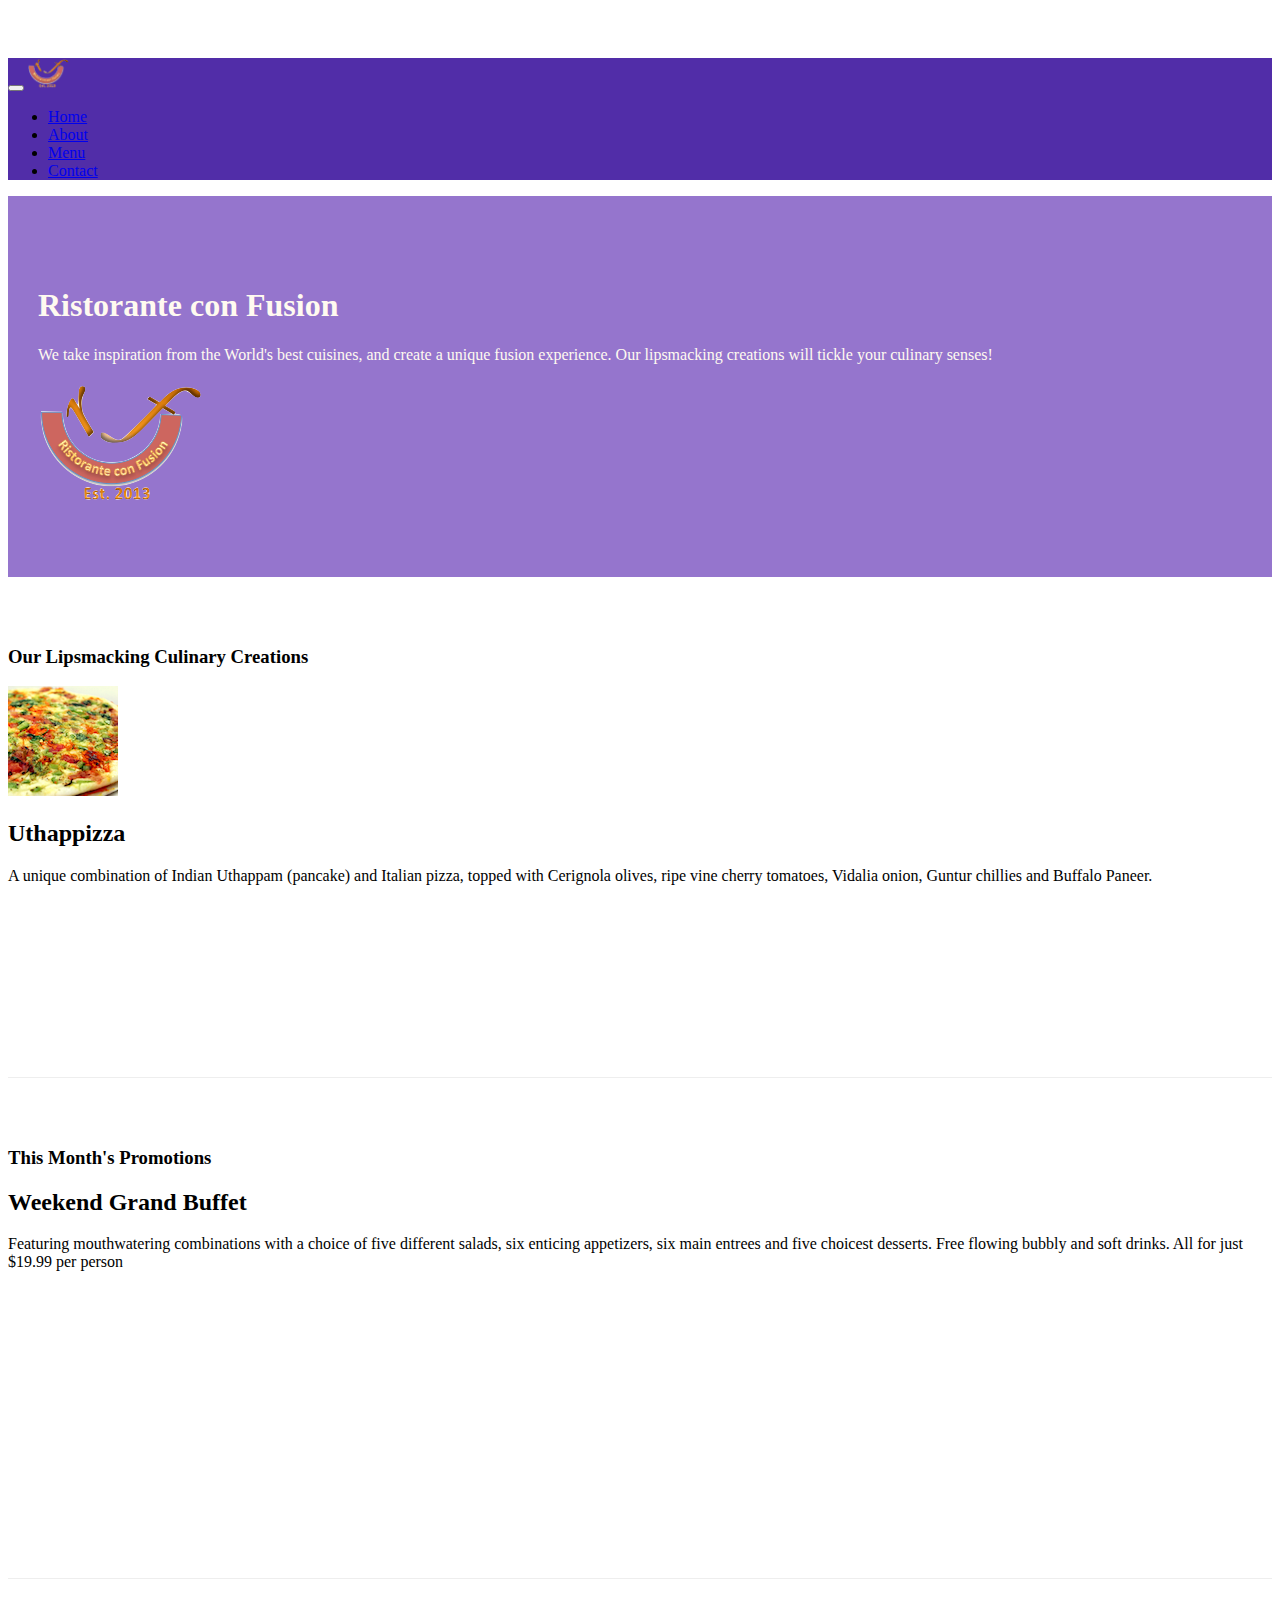
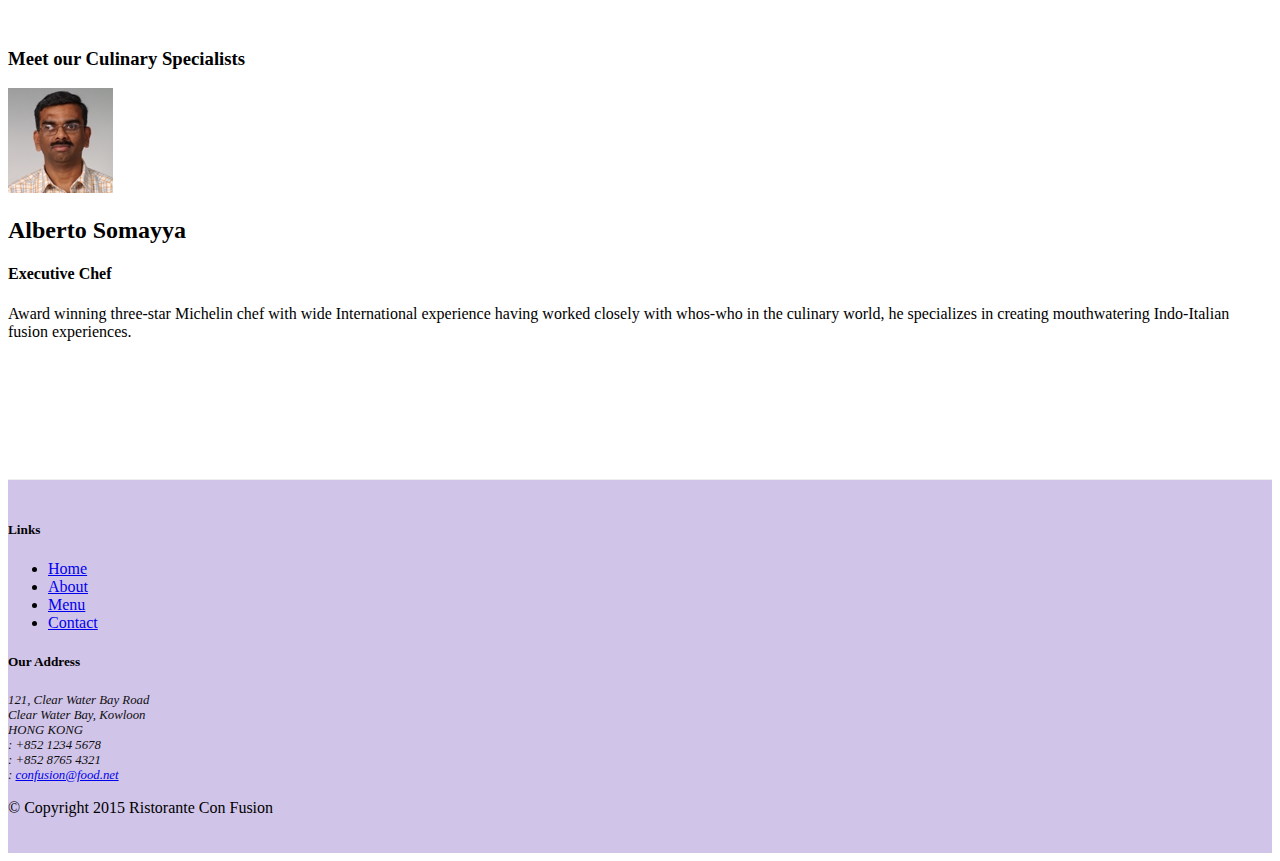
==== index.html @ 5f52dbd5 "Images & Media" ====
<!DOCTYPE html>
<html lang="en">

<head>
    <!-- Required meta tags always come first -->
    <meta charset="utf-8">
    <meta name="viewport" content="width=device-width, initial-scale=1, shrink-to-fit=no">
    <meta http-equiv="x-ua-compatible" content="ie=edge">

    <!-- Bootstrap CSS -->
    <link rel="stylesheet" href="node_modules/bootstrap/dist/css/bootstrap.min.css">
    <link rel="stylesheet" href="node_modules/font-awesome/css/font-awesome.min.css">
    <link rel="stylesheet" href="css/bootstrap-social.css">
    <link rel="stylesheet" href="css/styles.css">

    <title>Ristorante Con Fusion</title>
</head>

<body>

    <nav class="navbar navbar-inverse navbar-toggleable-sm fixed-top">
        <div class="container">
            <button class="navbar-toggler" type="button" data-toggle="collapse" data-target="#Navbar">
                <span class="navbar-toggler-icon"></span>
            </button>
            <a class="navbar-brand" href="#"><img src="img/logo.png" height="30" width="41"></a>
            <div class="collapse navbar-collapse" id="Navbar">
                <ul class="navbar-nav">
                    <li class="nav-item active"><a class="nav-link" href="#"><span class="fa fa-home fa-lg"></span> Home</a></li>
                    <li class="nav-item"><a class="nav-link" href="./aboutus.html"><span class="fa fa-info fa-lg"></span> About</a></li>
                    <li class="nav-item"><a class="nav-link" href="#"><span class="fa fa-list fa-lg"></span> Menu</a></li>
                    <li class="nav-item"><a class="nav-link" href="./contactus.html"><span class="fa fa-address-card fa-lg"></span> Contact</a></li>
                </ul>
            </div>
        </div>
    </nav>

    <header class="jumbotron">
        <div class="container">
            <div class="row row-header">
                <div class="col-12 col-sm-8">
                    <h1>Ristorante con Fusion</h1>
                    <p>We take inspiration from the World's best cuisines, and create a unique fusion experience. Our lipsmacking creations will tickle your culinary senses!</p>
                </div>
                <div class="col col-sm align-self-center">
                    <img src="img/logo.png" class="img-fluid">
                </div>
            </div>
        </div>
    </header>

    <div class="container">
        <div class="row row-content align-items-center">
            <div class="col-sm-4 col-md-3 flex-last">
                <h3>Our Lipsmacking Culinary Creations</h3>
            </div>
            <div class="col-sm col-md flex-first">
                <div class="media">
                    <img class="d-flex mr-3 img-thumbnail align-self-center" src="img/uthappizza.png" alt="uthappizza">
                    <div class="media-body">
                        <h2 class="mt-0">Uthappizza</h2>
                        <p class="hidden-sm-down">A unique combination of Indian Uthappam (pancake) and Italian pizza, topped with Cerignola olives, ripe vine cherry tomatoes, Vidalia onion, Guntur chillies and Buffalo Paneer.</p>
                    </div>
                </div>
            </div>
        </div>


        <div class="row row-content align-items-center">
            <div class="col-sm-4 col-md-3">
                <h3>This Month's Promotions</h3>
            </div>
            <div class="col-sm col-md">
                <h2>Weekend Grand Buffet</h2>
                <p class="hidden-sm-down">Featuring mouthwatering combinations with a choice of five different salads, six enticing appetizers, six main entrees and five choicest desserts. Free flowing bubbly and soft drinks. All for just $19.99 per person </p>
            </div>
        </div>

        <div class="row row-content align-items-center">
            <div class="col-sm-4 col-md-3 flex-lastn">
                <h3>Meet our Culinary Specialists</h3>
            </div>
            <div class="col-sm col-md flex-first">
                <div class="media">
                    <img class="d-flex mr-3 img-thumbnail aligh-self-center" src="img/alberto.png" alt="Alberto Somayya">
                    <div class="media-body">
                        <h2>Alberto Somayya</h2>
                        <h4>Executive Chef</h4>
                        <p class="hidden-sm-down">Award winning three-star Michelin chef with wide International experience having worked closely with whos-who in the culinary world, he specializes in creating mouthwatering Indo-Italian fusion experiences. </p>
                    </div>
                </div>
            </div>
        </div>
    </div>

    <footer class="footer">
        <div class="content">
            <div class="row">             
                <div class="col-5 offset-1 col-sm-2">
                    <h5>Links</h5>
                    <ul class="list-unstyled">
                        <li><a href="#">Home</a></li>
                        <li><a href="./about.html">About</a></li>
                        <li><a href="#">Menu</a></li>
                        <li><a href="./contactus.html">Contact</a></li>
                    </ul>
                </div>
                <div class="col-6 col-sm-5">
                    <h5>Our Address</h5>
                    <address>
		              121, Clear Water Bay Road<br>
		              Clear Water Bay, Kowloon<br>
		              HONG KONG<br>
		              <i class="fa fa-phone fa-lg"></i>: +852 1234 5678<br>
		              <i class="fa fa-fax fa-lg"></i>: +852 8765 4321<br>
		              <i class="fa fa-envelope fa-lg"></i>: <a href="mailto:confusion@food.net">confusion@food.net</a>
		           </address>
                </div>
                <div class="col col-sm-4">
                    <div style="text-align: center">
                        <a class="btn btn-social-icon btn-google-plus" href="http://google.com/+"><i class="fa fa-google-plus"></i></a>
                        <a class="btn btn-social-icon btn-facebook" href="http://www.facebook.com/profile.php?id="><i class="fa fa-facebook"></i></a>
                        <a class="btn btn-social-icon btn-linkedin" href="http://www.linkedin.com/in/"><i class="fa fa-linkedin"></i></a>
                        <a class="btn btn-social-icon btn-twitter" href="http://twitter.com/"><i class="fa fa-twitter"></i></a>
                        <a class="btn btn-social-icon btn-youtube" href="http://youtube.com/"><i class="fa fa-youtube"></i></a>
                        <a class="btn btn-social-icon" href="mailto:"><i class="fa fa-envelope-o"></i></a>
                    </div>
                </div>
           </div>
           <div class="row justify-content-center">             
                <div class="col-auto">
                    <p>© Copyright 2015 Ristorante Con Fusion</p>
                </div>
           </div>
        </div>
    </footer>
    <!-- jQuery first, then Tether, then Bootstrap JS. -->
    <script src="node_modules/jquery/dist/jquery.min.js"></script>
    <script src="node_modules/tether/dist/js/tether.min.js"></script>
    <script src="node_modules/bootstrap/dist/js/bootstrap.min.js"></script>

</body>

</html>
---- css/styles.css ----
.row-header {
    margin:0px auto;
    padding:0px;
}

.row-content{
    margin:0px auto;
    padding:50px 0px 50px 0px;
    border-bottom:1px ridge;
    min-height: 400px;
}

.footer{
    background-color: #D1C4E9;
    margin: 0px auto;
    padding: 20px 0px 20px 0px;
}

.jumbotron{
    padding: 70px 30px 70px 30px;
    margin: 0px auto;
    background-color: #9575CD;
    color: floralwhite;
}

address{
    font-size: 80%;
    margin: 0px;
    color: #0f0f0f;
}

body{
    padding: 50px 0px 0px 0px;
    z-index: 0;
}

.navbar-inverse{
    background-color: #512DA8;
}
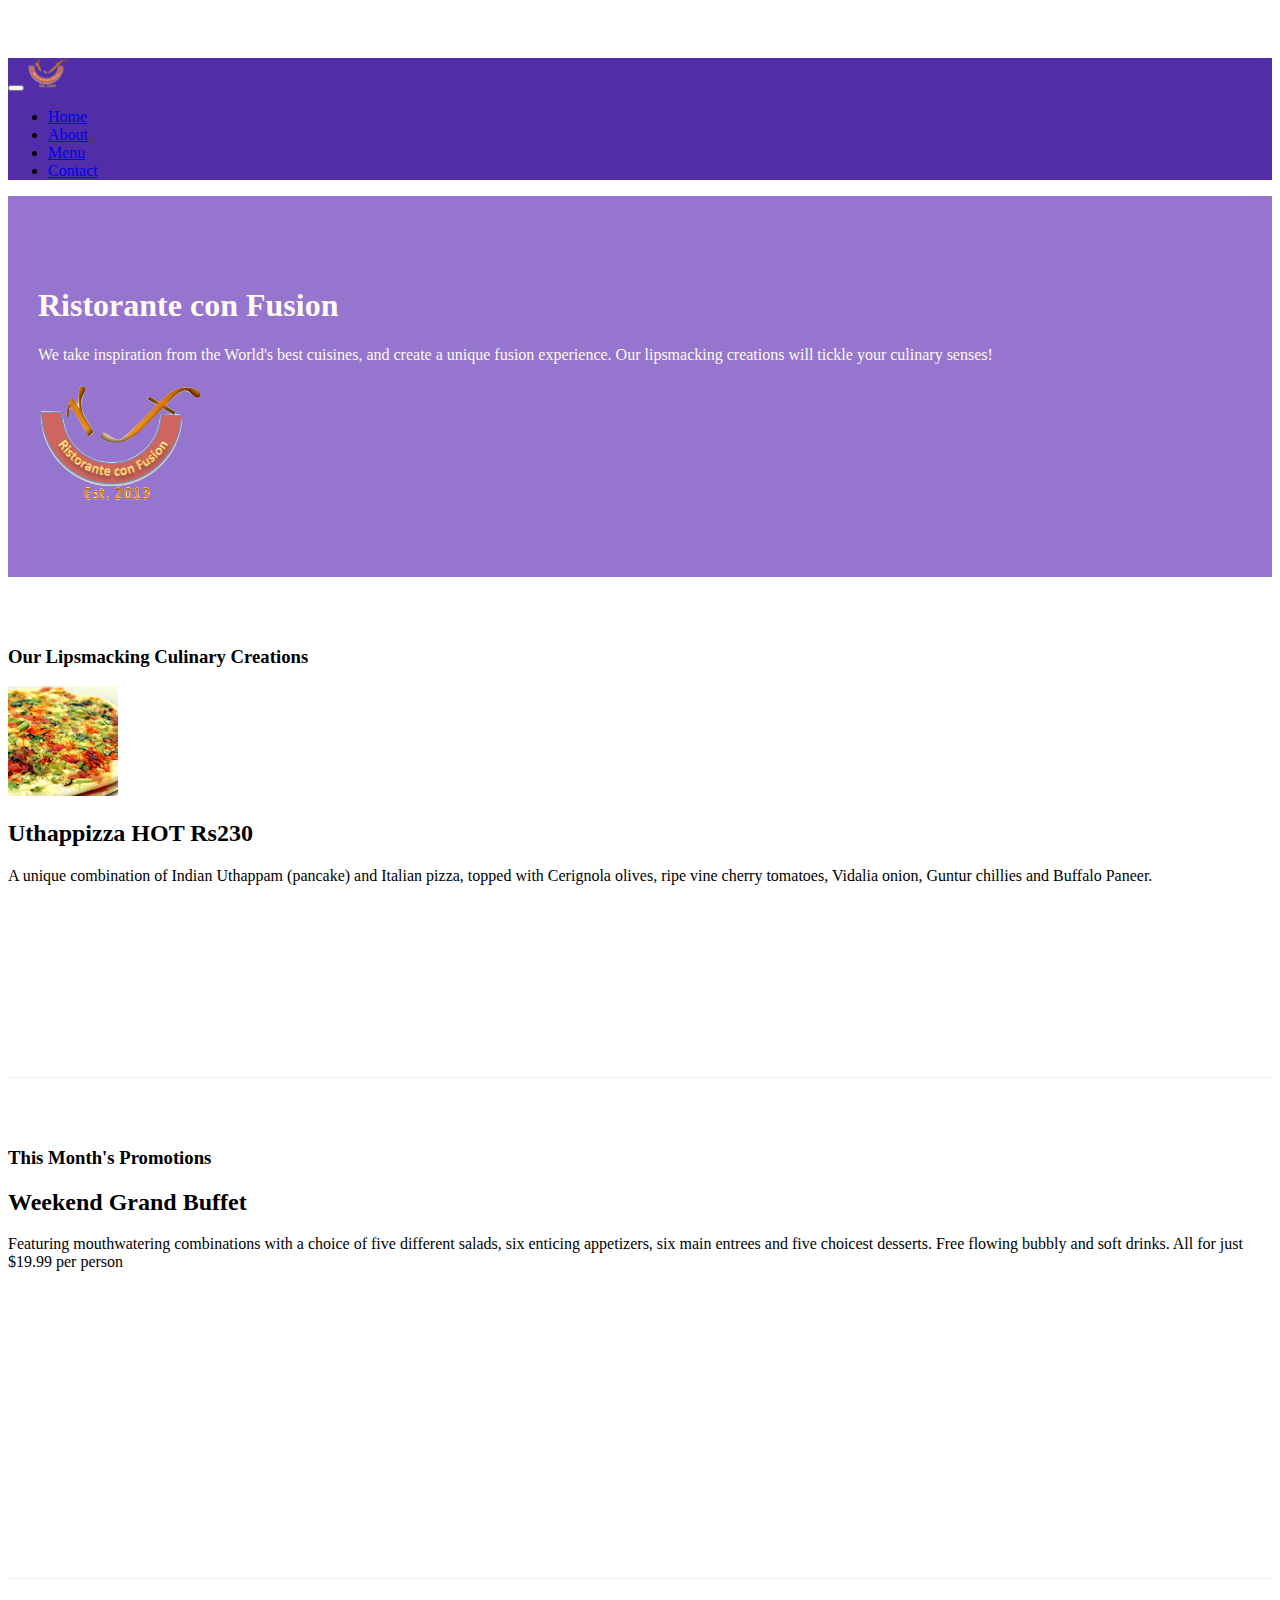
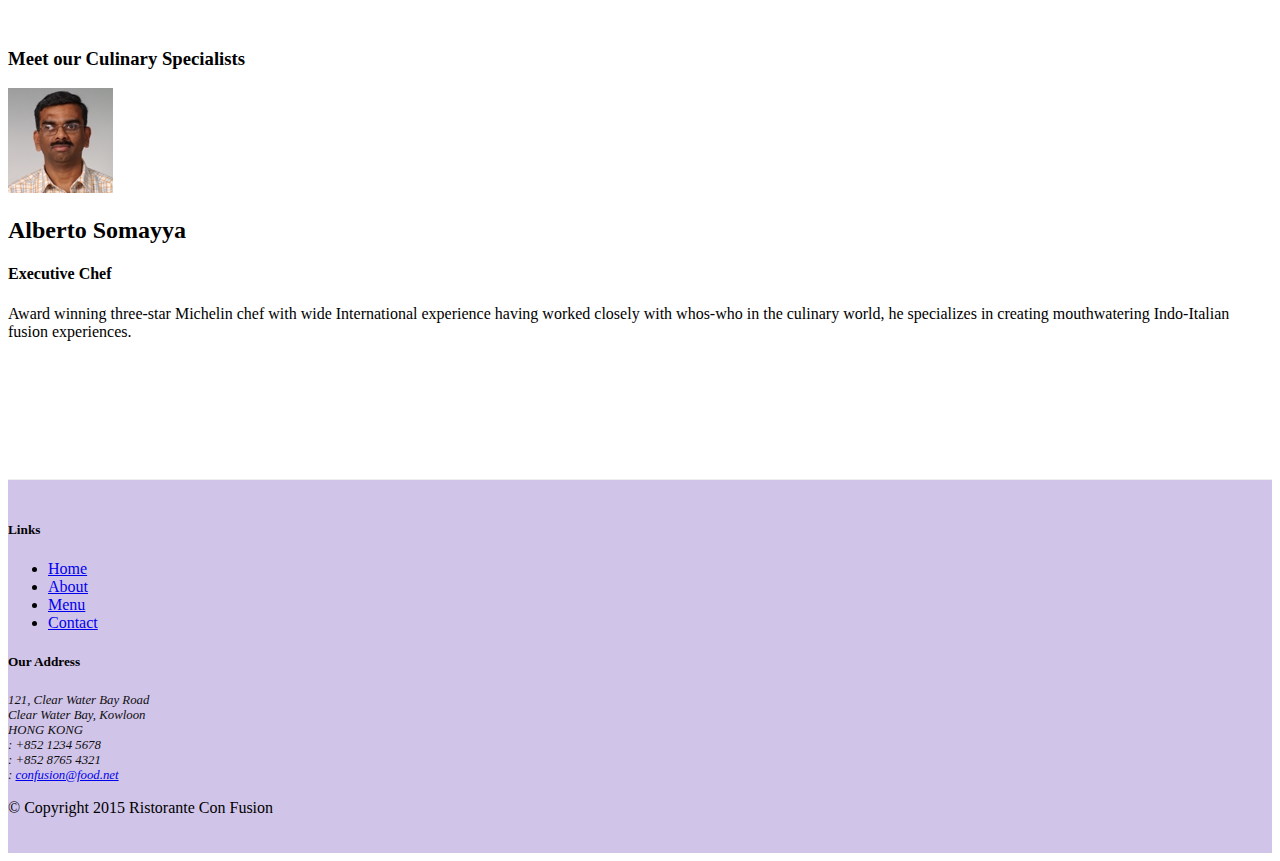
==== commit 53d5201a: "Users" ====
--- a/index.html
+++ b/index.html
@@ -58,7 +58,7 @@
                 <div class="media">
                     <img class="d-flex mr-3 img-thumbnail align-self-center" src="img/uthappizza.png" alt="uthappizza">
                     <div class="media-body">
-                        <h2 class="mt-0">Uthappizza</h2>
+                        <h2 class="mt-0">Uthappizza <span class="badge badge-danger">HOT</span> <span class="badge badge-pill badge-default">Rs230</span></h2>
                         <p class="hidden-sm-down">A unique combination of Indian Uthappam (pancake) and Italian pizza, topped with Cerignola olives, ripe vine cherry tomatoes, Vidalia onion, Guntur chillies and Buffalo Paneer.</p>
                     </div>
                 </div>
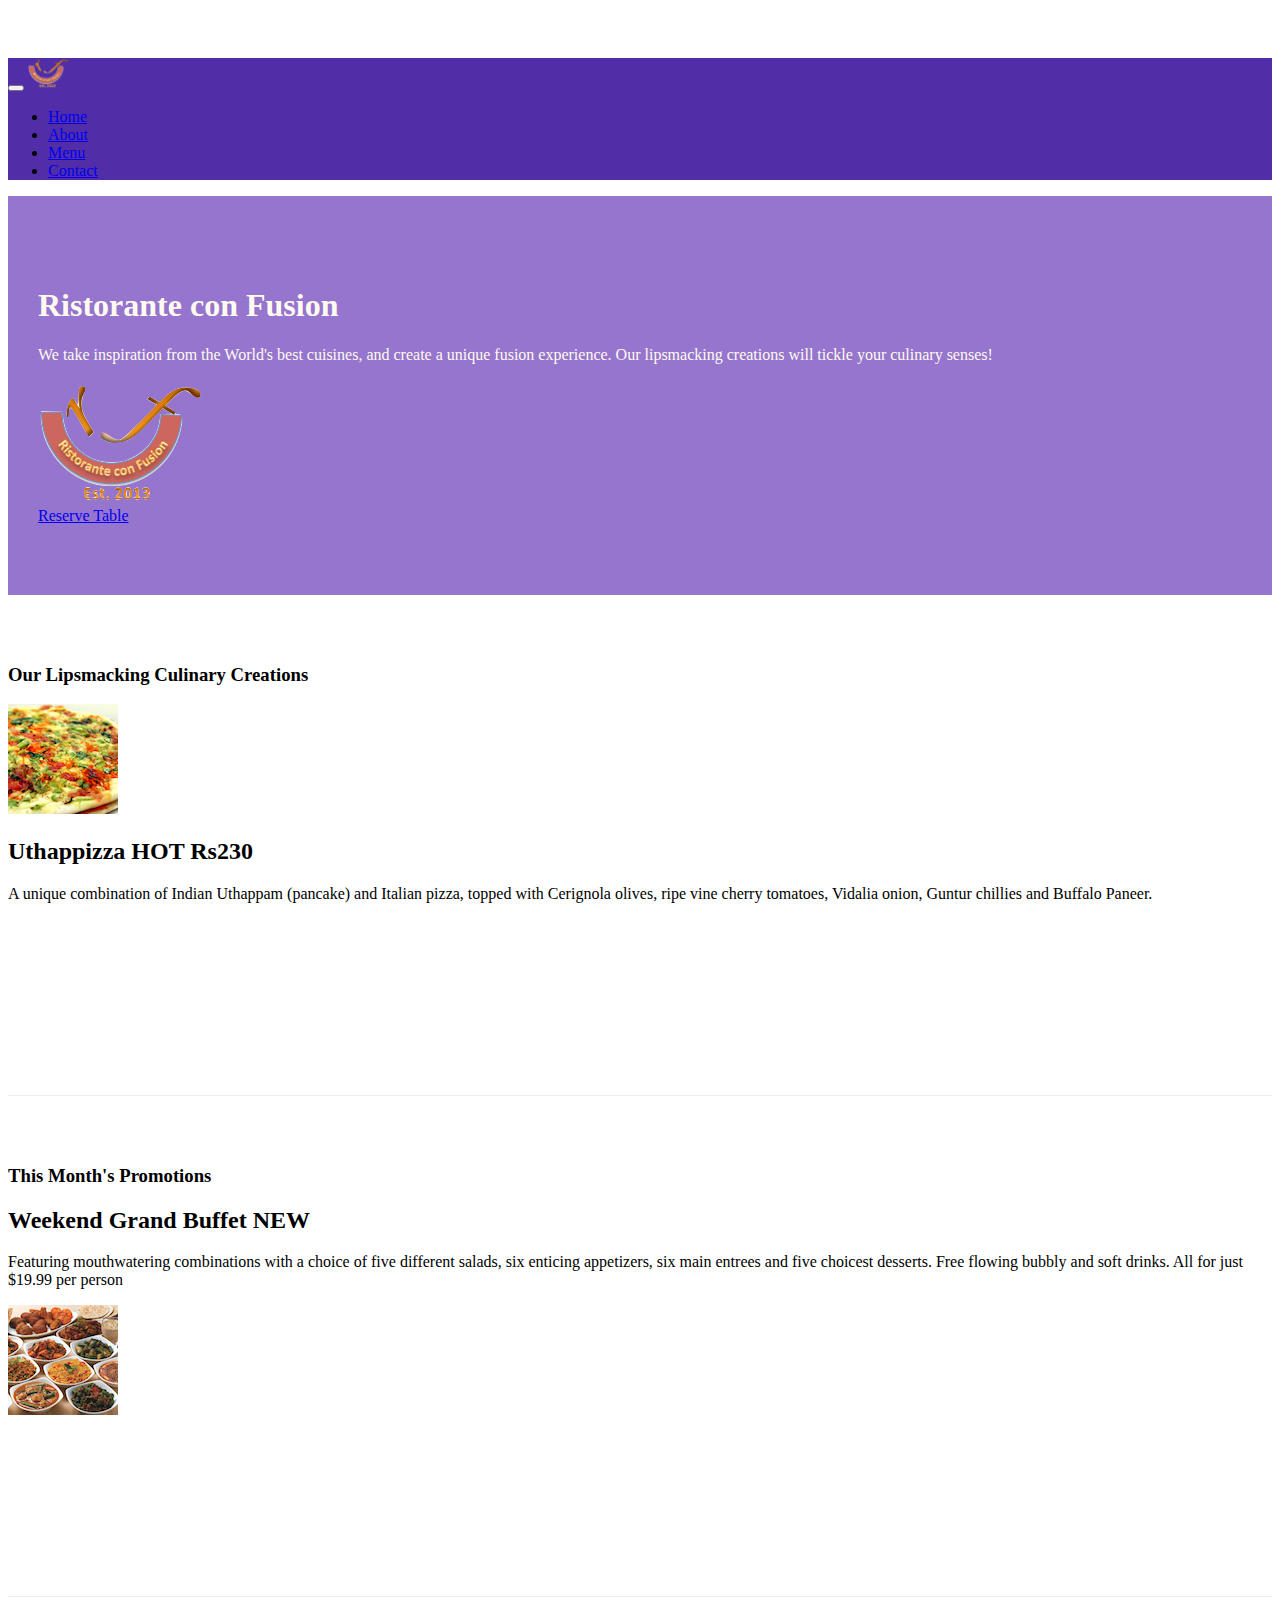
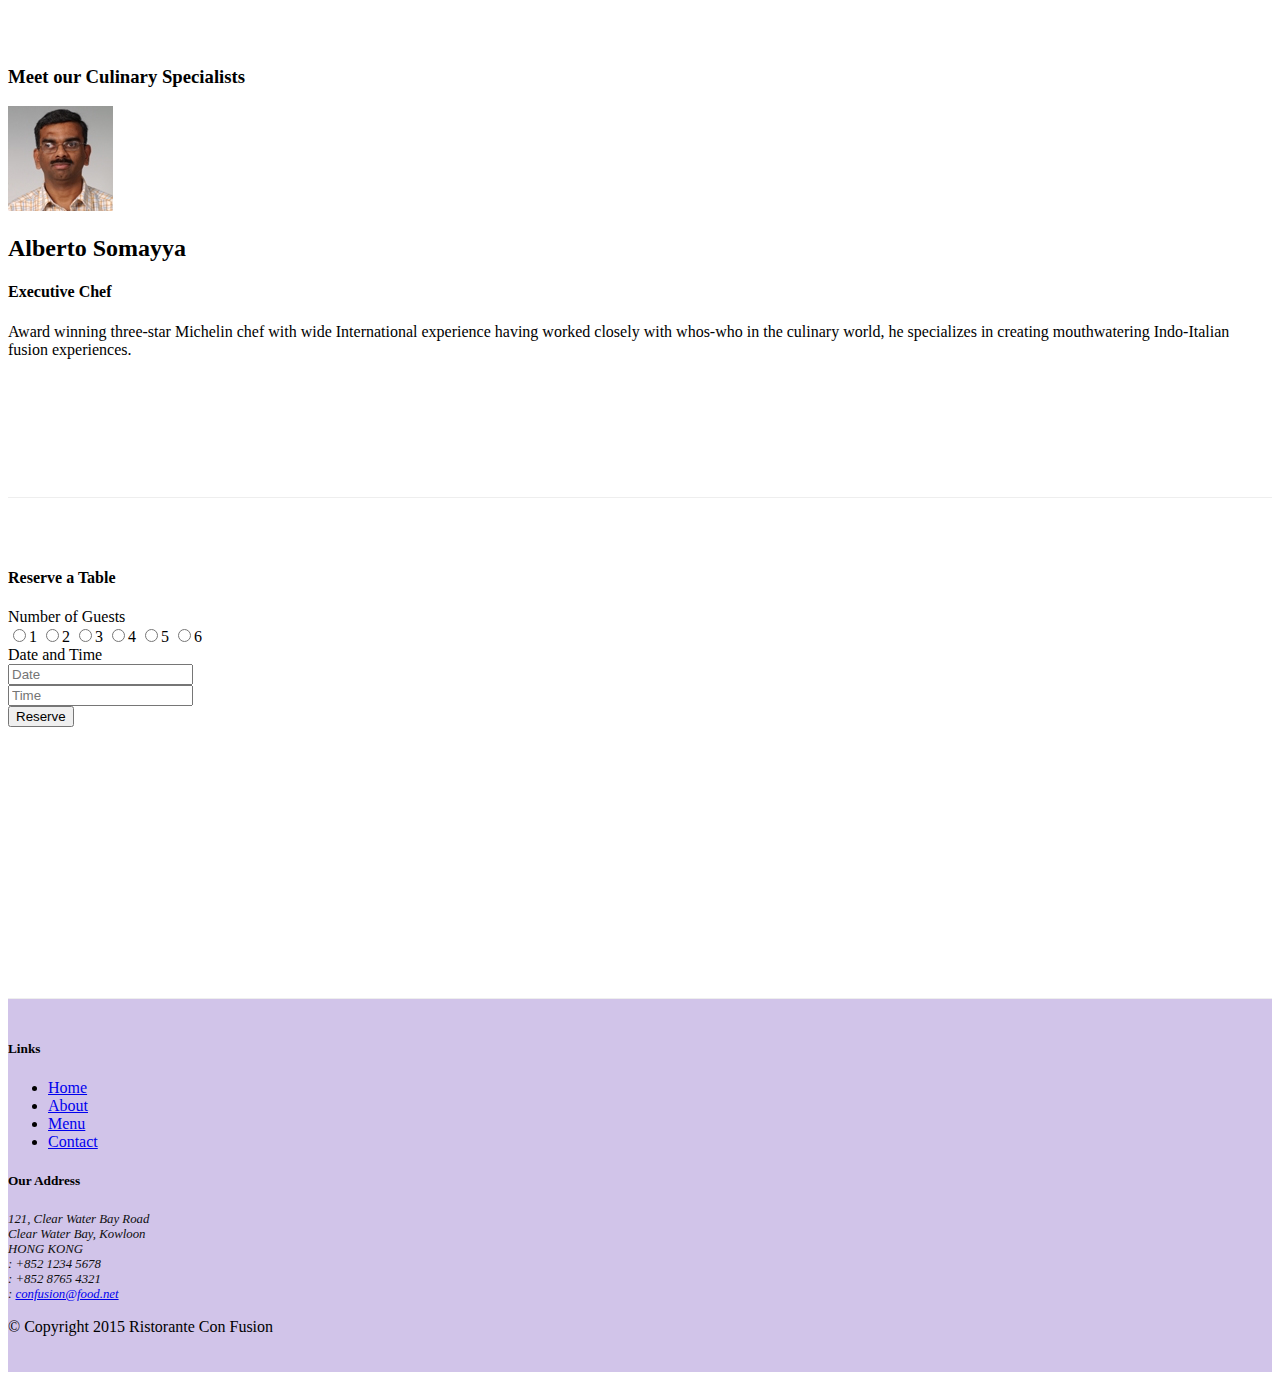
==== commit 5b2c2e2b: "Assignment-2" ====
--- a/index.html
+++ b/index.html
@@ -38,12 +38,15 @@
     <header class="jumbotron">
         <div class="container">
             <div class="row row-header">
-                <div class="col-12 col-sm-8">
+                <div class="col-12 col-sm-6">
                     <h1>Ristorante con Fusion</h1>
                     <p>We take inspiration from the World's best cuisines, and create a unique fusion experience. Our lipsmacking creations will tickle your culinary senses!</p>
                 </div>
                 <div class="col col-sm align-self-center">
                     <img src="img/logo.png" class="img-fluid">
+                </div>
+                <div class="col col-sm-3 align-self-center">
+                    <a href="#reserveTable" class="btn btn-warning btn-block" type="button">Reserve Table</a>
                 </div>
             </div>
         </div>
@@ -70,9 +73,14 @@
             <div class="col-sm-4 col-md-3">
                 <h3>This Month's Promotions</h3>
             </div>
-            <div class="col-sm col-md">
-                <h2>Weekend Grand Buffet</h2>
-                <p class="hidden-sm-down">Featuring mouthwatering combinations with a choice of five different salads, six enticing appetizers, six main entrees and five choicest desserts. Free flowing bubbly and soft drinks. All for just $19.99 per person </p>
+            <div class="col-sm col-md flex-last">
+                <div class="media">
+                    <div class="media-body">
+                        <h2 class="mt-0">Weekend Grand Buffet <span class="badge badge-danger">NEW</h2>
+                        <p class="hidden-sm-down">Featuring mouthwatering combinations with a choice of five different salads, six enticing appetizers, six main entrees and five choicest desserts. Free flowing bubbly and soft drinks. All for just $19.99 per person </p>
+                    </div>
+                    <img class="d-flex mr-3 img-thumbnail align-self-center" src="img/buffet.png" alt="buffet">
+                </div>
             </div>
         </div>
 
@@ -82,11 +90,60 @@
             </div>
             <div class="col-sm col-md flex-first">
                 <div class="media">
-                    <img class="d-flex mr-3 img-thumbnail aligh-self-center" src="img/alberto.png" alt="Alberto Somayya">
+                    <img class="d-flex mr-3 img-thumbnail align-self-center" src="img/alberto.png" alt="Alberto Somayya">
                     <div class="media-body">
                         <h2>Alberto Somayya</h2>
                         <h4>Executive Chef</h4>
                         <p class="hidden-sm-down">Award winning three-star Michelin chef with wide International experience having worked closely with whos-who in the culinary world, he specializes in creating mouthwatering Indo-Italian fusion experiences. </p>
+                    </div>
+                </div>
+            </div>
+        </div>
+
+        <div class="row row-content" id="reserveTable">
+            <div class="col col-sm-8 offset-2">
+                <div class="card">
+                    <h4 class="card-header bg-warning text-white">Reserve a Table</h4>
+                    <div class="card-block">
+                        <dl class="row">
+                        <div class="container">
+                            <form>
+                                <div class="form-group row">
+                                    <label for="members" class="col-sm-2 col-form-label">Number of Guests</label>
+                                    <div class="col-5">
+                                        <label class="radio-inline"><input type="radio" id="members" name="members">1</label>
+                                        <label class="radio-inline"><input type="radio" id="members" name="members">2</label>
+                                        <label class="radio-inline"><input type="radio" id="members" name="members">3</label>
+                                        <label class="radio-inline"><input type="radio" id="members" name="members">4</label>
+                                        <label class="radio-inline"><input type="radio" id="members" name="members">5</label>
+                                        <label class="radio-inline"><input type="radio" id="members" name="members">6</label>
+                                    </div>
+                                </div>
+
+                                <div class="form-group row">
+                                    <label for="DateTime" class="col-sm-2 col-form-label">Date and Time</label>
+                                    <div class="form-group row">
+                                    <div class="input-group col-sm-4">
+                                        <span class="input-group-addon"><i class="fa fa-calendar fa-fw"></i></span>
+                                        <input class="form-control" type="text" id="date" name="date" placeholder="Date">
+                                    </div>
+
+                                    <div class="input-group col-sm-4">
+                                        <span class="input-group-addon"><i class="fa fa-clock-o fa-fw"></i></span>
+                                        <input class="form-control" type="text" id="time" name="time" placeholder="Time">
+                                    </div> 
+                                    </div>
+                                </div>
+                                
+                                <div class="form-group row">
+                                    <div class="offset-md-2 col-md-10">
+                                        <button type="submit" class="btn btn-primary">Reserve</button>
+                                    </div>
+                                </div>
+
+                            </form>
+                        </div>
+                        </dl>
                     </div>
                 </div>
             </div>
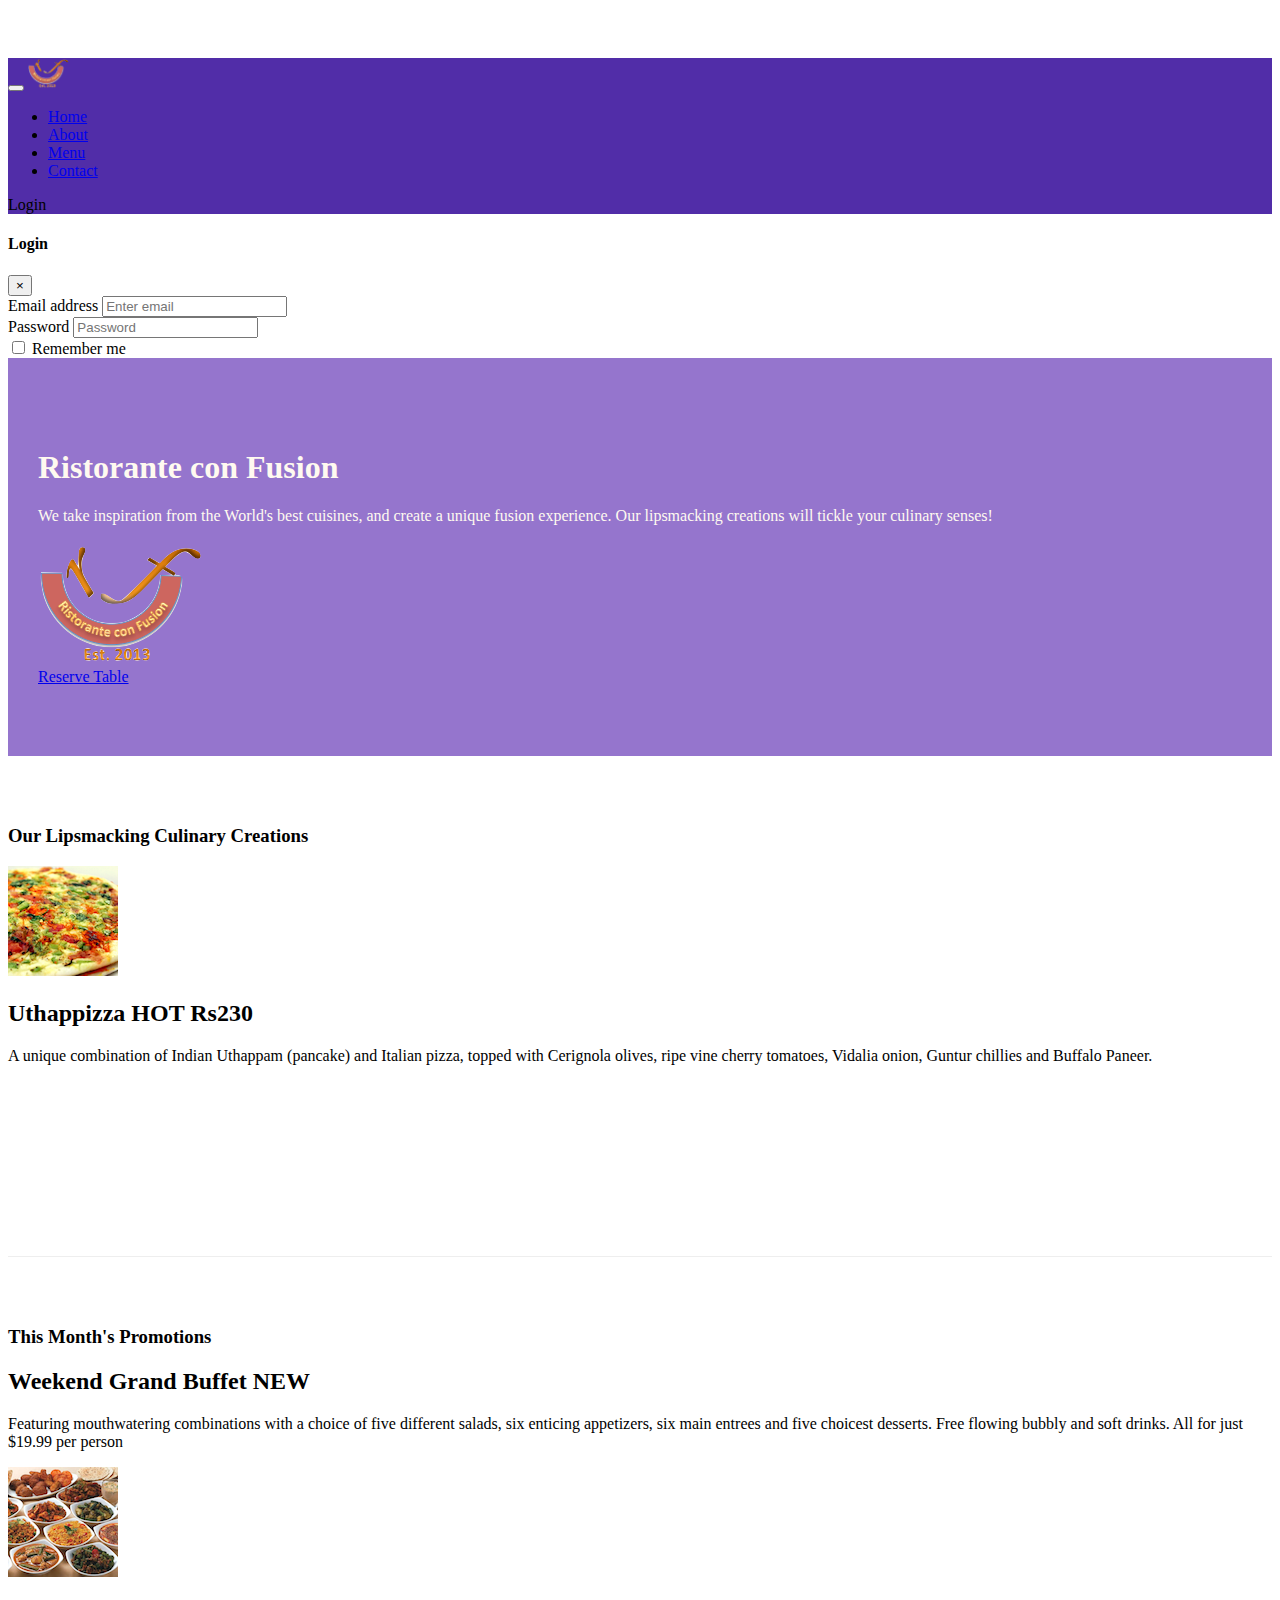
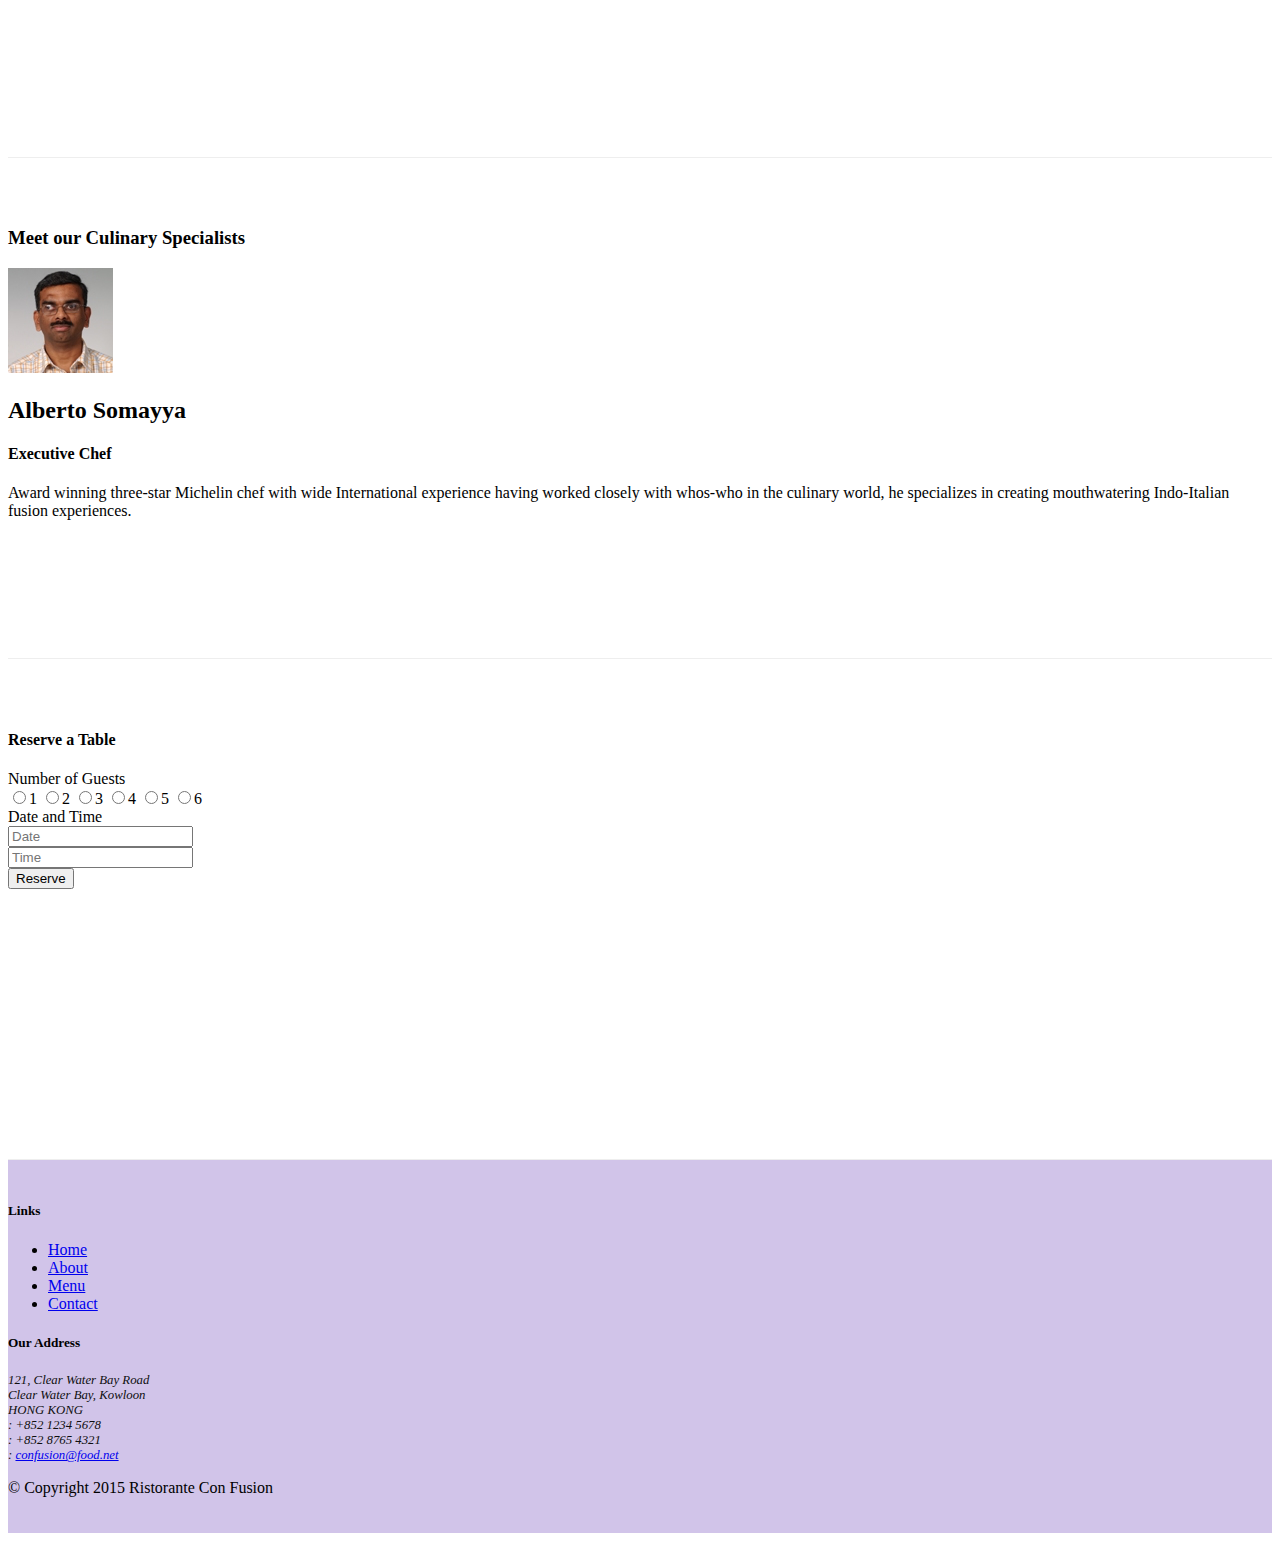
==== commit ddf69b5a: "tooltips and modals" ====
--- a/index.html
+++ b/index.html
@@ -25,15 +25,52 @@
             </button>
             <a class="navbar-brand" href="#"><img src="img/logo.png" height="30" width="41"></a>
             <div class="collapse navbar-collapse" id="Navbar">
-                <ul class="navbar-nav">
+                <ul class="navbar-nav mr-auto">
                     <li class="nav-item active"><a class="nav-link" href="#"><span class="fa fa-home fa-lg"></span> Home</a></li>
                     <li class="nav-item"><a class="nav-link" href="./aboutus.html"><span class="fa fa-info fa-lg"></span> About</a></li>
                     <li class="nav-item"><a class="nav-link" href="#"><span class="fa fa-list fa-lg"></span> Menu</a></li>
                     <li class="nav-item"><a class="nav-link" href="./contactus.html"><span class="fa fa-address-card fa-lg"></span> Contact</a></li>
                 </ul>
+                <span class="navbar-text">
+                    <a data-toggle="modal" data-target="#loginModal">
+                        <span class="fa fa-sign-in"></span> Login
+                    </a>
+                </span>
             </div>
         </div>
     </nav>
+
+    <div id="loginModal" class="modal fade" role="dialog">
+        <div class="modal=dialog" role="content">
+            <div class="modal-content">
+                <div class="modal-header">
+                    <h4 class="modal-title">Login</h4>
+                    <button type="button" class="close" data-dismiss="modal">&times;</button>
+                </div>
+                <div class="modal-body">
+                    <form class="form-inline">
+                    <div class="form-group">
+                        <label class="sr-only" for="exampleInputEmail3">Email address</label>
+                        <input type="email" class="form-control form-control-sm mr-1" id="exampleInputEmail3" placeholder="Enter email">
+                    </div>
+                    <div class="form-group">
+                        <label class="sr-only" for="exampleInputPassword3">Password</label>
+                        <input type="password" class="form-control form-control-sm mr-1" id="exampleInputPassword3" placeholder="Password">
+                    </div>
+                    <div class="form-check">
+                        <label class="form-check-label">
+                            <input class="form-check-input" type="checkbox"> Remember me
+                        </label>
+                    </div>
+                </form>
+                </div>
+                <div class="modal-footer">
+
+                </div>
+            </div>
+        </div>
+    </div>
+
 
     <header class="jumbotron">
         <div class="container">
@@ -45,8 +82,9 @@
                 <div class="col col-sm align-self-center">
                     <img src="img/logo.png" class="img-fluid">
                 </div>
-                <div class="col col-sm-3 align-self-center">
-                    <a href="#reserveTable" class="btn btn-warning btn-block" type="button">Reserve Table</a>
+                <div class="col col-sm align-self-center">
+                    <a role="button" class="btn btn-sm btn-warning btn-block nav-link"
+                    data-toggle="tooltip" data-html="true" title="Or Call us at<br><strong>+852 12345678</strong>" data-placement="bottom" href="#reserveTable">Reserve Table</a>
                 </div>
             </div>
         </div>
@@ -196,6 +234,11 @@
     <script src="node_modules/tether/dist/js/tether.min.js"></script>
     <script src="node_modules/bootstrap/dist/js/bootstrap.min.js"></script>
 
+    <script>
+        $(document).ready(function(){
+            $('[data-toggle="tooltip"]').tooltip();
+        });
+    </script>
 </body>
 
 </html>--- a/css/styles.css
+++ b/css/styles.css
@@ -36,4 +36,11 @@
 
 .navbar-inverse{
     background-color: #512DA8;
+}
+
+.tab-content {
+    border-left: 1px solid #ddd;
+    border-right: 1px solid #ddd;
+    border-bottom: 1px solid #ddd;
+    padding: 10px;
 }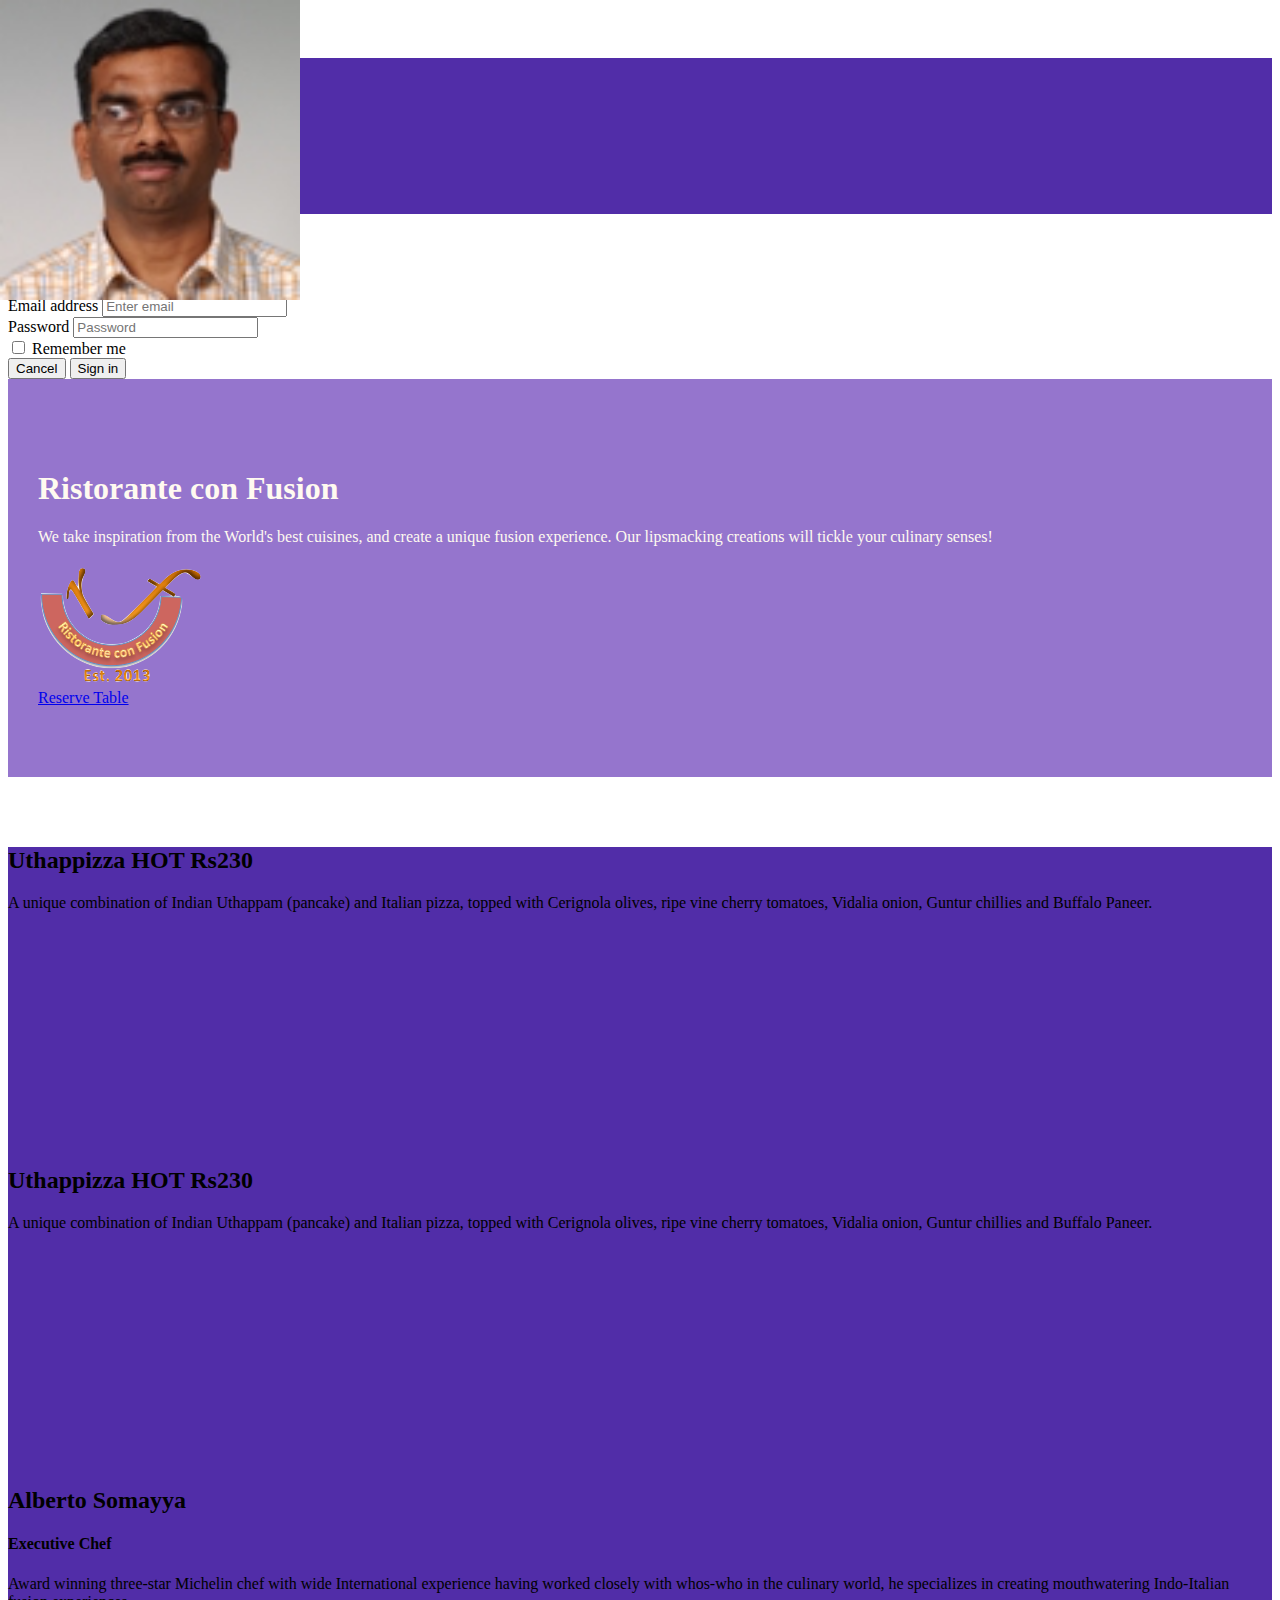
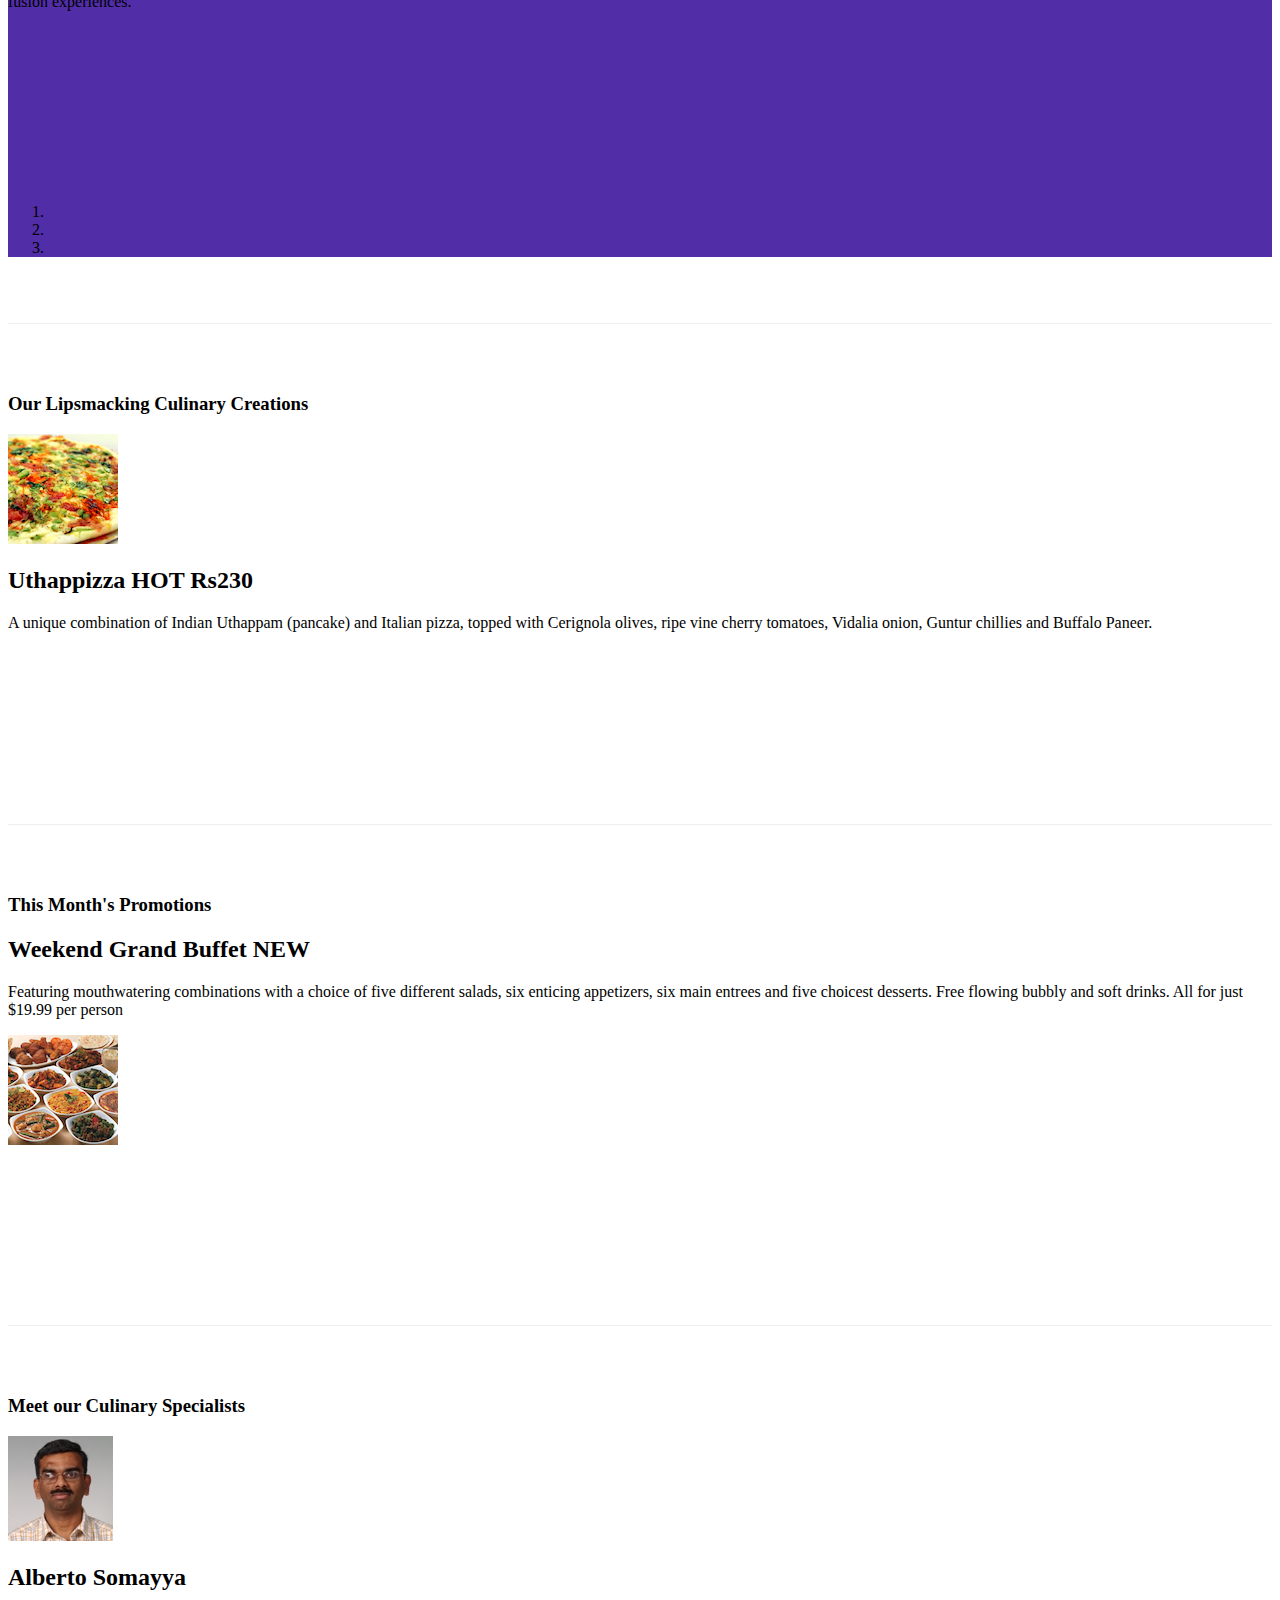
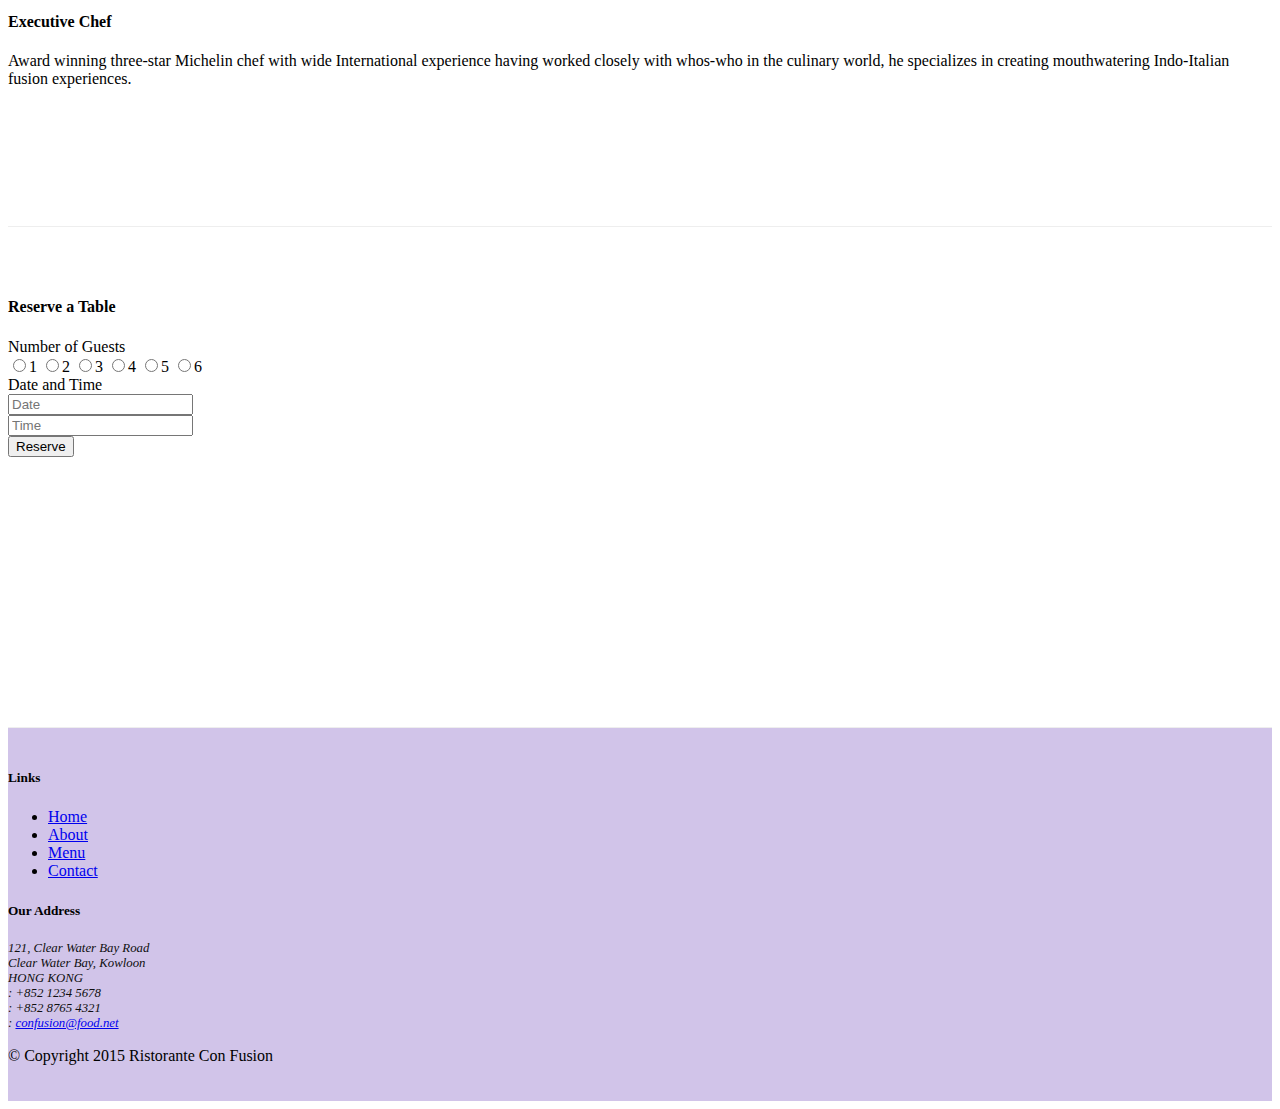
==== commit c0e186e0: "Carousel" ====
--- a/index.html
+++ b/index.html
@@ -65,7 +65,8 @@
                 </form>
                 </div>
                 <div class="modal-footer">
-
+                    <button type="button" class="btn btn-default btn-sm" data-dismiss="modal">Cancel</button>
+                    <button type="submit" class="btn btn-primary btn-sm">Sign in</button>
                 </div>
             </div>
         </div>
@@ -89,6 +90,53 @@
             </div>
         </div>
     </header>
+
+    <div class="container">
+        <div class="row row-content">
+            <div class="col">
+                <div id="mycarousel" class="carousel slide" data-ride="carousel">
+                    <div class="carousel-inner" role="listbox">
+                        <div class="carousel-item active">
+                            <img class="d-block img-fluid"
+                                src="img/uthappizza.png" alt="Uthappizza">
+                            <div class="carousel-caption d-none d-md-block">
+                                <h2>Uthappizza <span class="badge badge-danger">HOT</span> <span class="badge badge-pill badge-default">Rs230</span></h2>
+                                <p class="hidden-sm-down">A unique combination of Indian Uthappam (pancake) and Italian pizza, topped with Cerignola olives, ripe vine cherry tomatoes, Vidalia onion, Guntur chillies and Buffalo Paneer.</p>
+                            </div>
+                        </div>
+
+                        <div class="carousel-item">
+                            <img class="d-block img-fluid" src="img/buffet.png" alt="buffet">
+                            <div class="carousel-caption d-none d-md-block">
+                                <h2 class="mt-0">Uthappizza <span class="badge badge-danger">HOT</span> <span class="badge badge-pill badge-default">Rs230</span></h2>
+                                <p class="hidden-sm-down">A unique combination of Indian Uthappam (pancake) and Italian pizza, topped with Cerignola olives, ripe vine cherry tomatoes, Vidalia onion, Guntur chillies and Buffalo Paneer.</p>
+                            </div>
+                        </div>
+
+                        <div class="carousel-item">
+                            <img class="d-block img-fluid" src="img/alberto.png" alt="Alberto Somayya">
+                            <div class="carousel-caption d-none d-md-block">
+                                <h2>Alberto Somayya</h2>
+                                <h4>Executive Chef</h4>
+                                <p class="hidden-sm-down">Award winning three-star Michelin chef with wide International experience having worked closely with whos-who in the culinary world, he specializes in creating mouthwatering Indo-Italian fusion experiences. </p>
+                            </div>
+                        </div>
+                    </div>
+                  <ol class="carousel-indicators">
+                        <li data-target="#mycarousel" data-slide-to="0" class="active"></li>
+                        <li data-target="#mycarousel" data-slide-to="1"></li>
+                        <li data-target="#mycarousel" data-slide-to="2"></li>
+                  </ol>  
+                  <a class="carousel-control-prev" href="#mycarousel" role="button" data-slide="prev">
+                      <span class="carousel-control-prev-icon"></span>
+                  </a>
+                  <a class="carousel-control-next" href="#mycarousel" role="button" data-slide="next">
+                      <span class="carousel-control-next-icon"></span>
+                  </a>
+                </div>
+            </div>   
+        </div>
+    </div>
 
     <div class="container">
         <div class="row row-content align-items-center">
--- a/css/styles.css
+++ b/css/styles.css
@@ -43,4 +43,19 @@
     border-right: 1px solid #ddd;
     border-bottom: 1px solid #ddd;
     padding: 10px;
+}
+
+.carousel{
+    background: #512DA8;
+}
+
+.carousel-item{
+    height: 300px;
+}
+
+.carousel-item img{
+    position: absolute;
+    top: 0;
+    left: 0;
+    min-height: 300px;
 }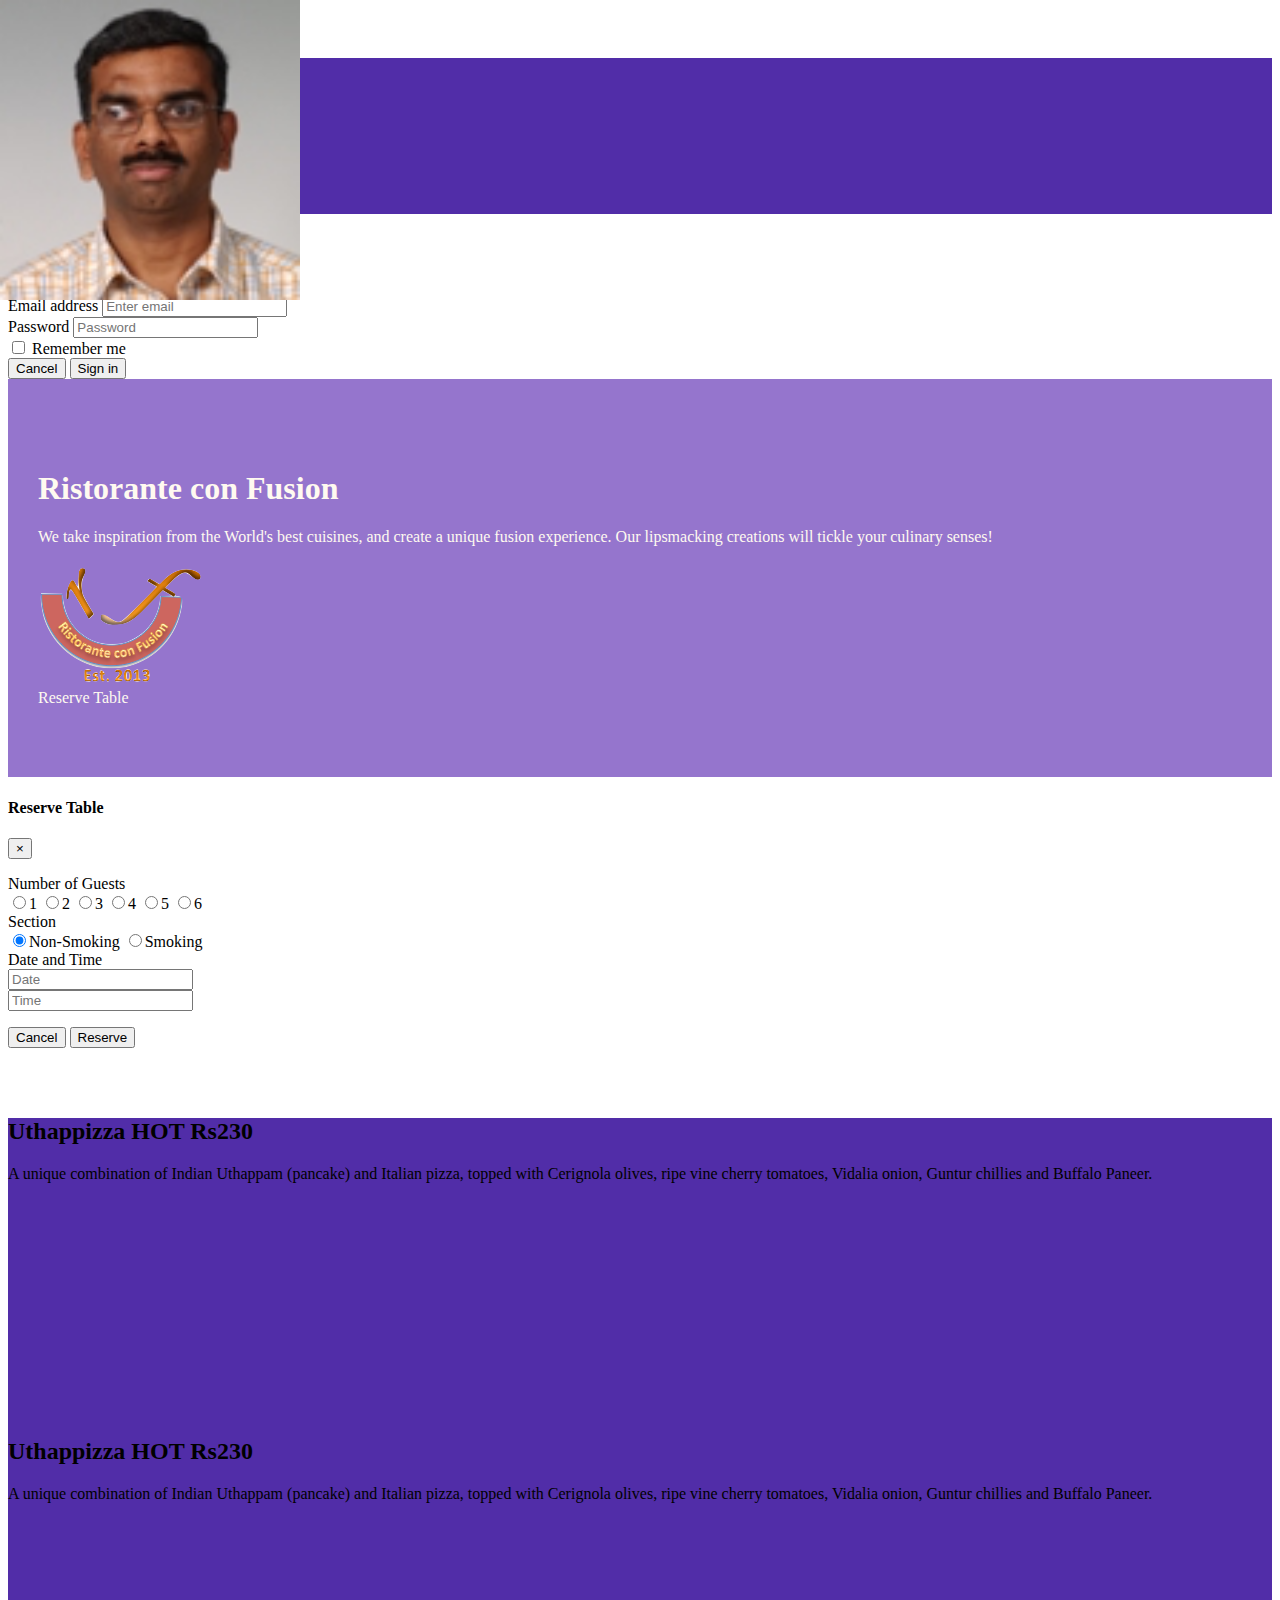
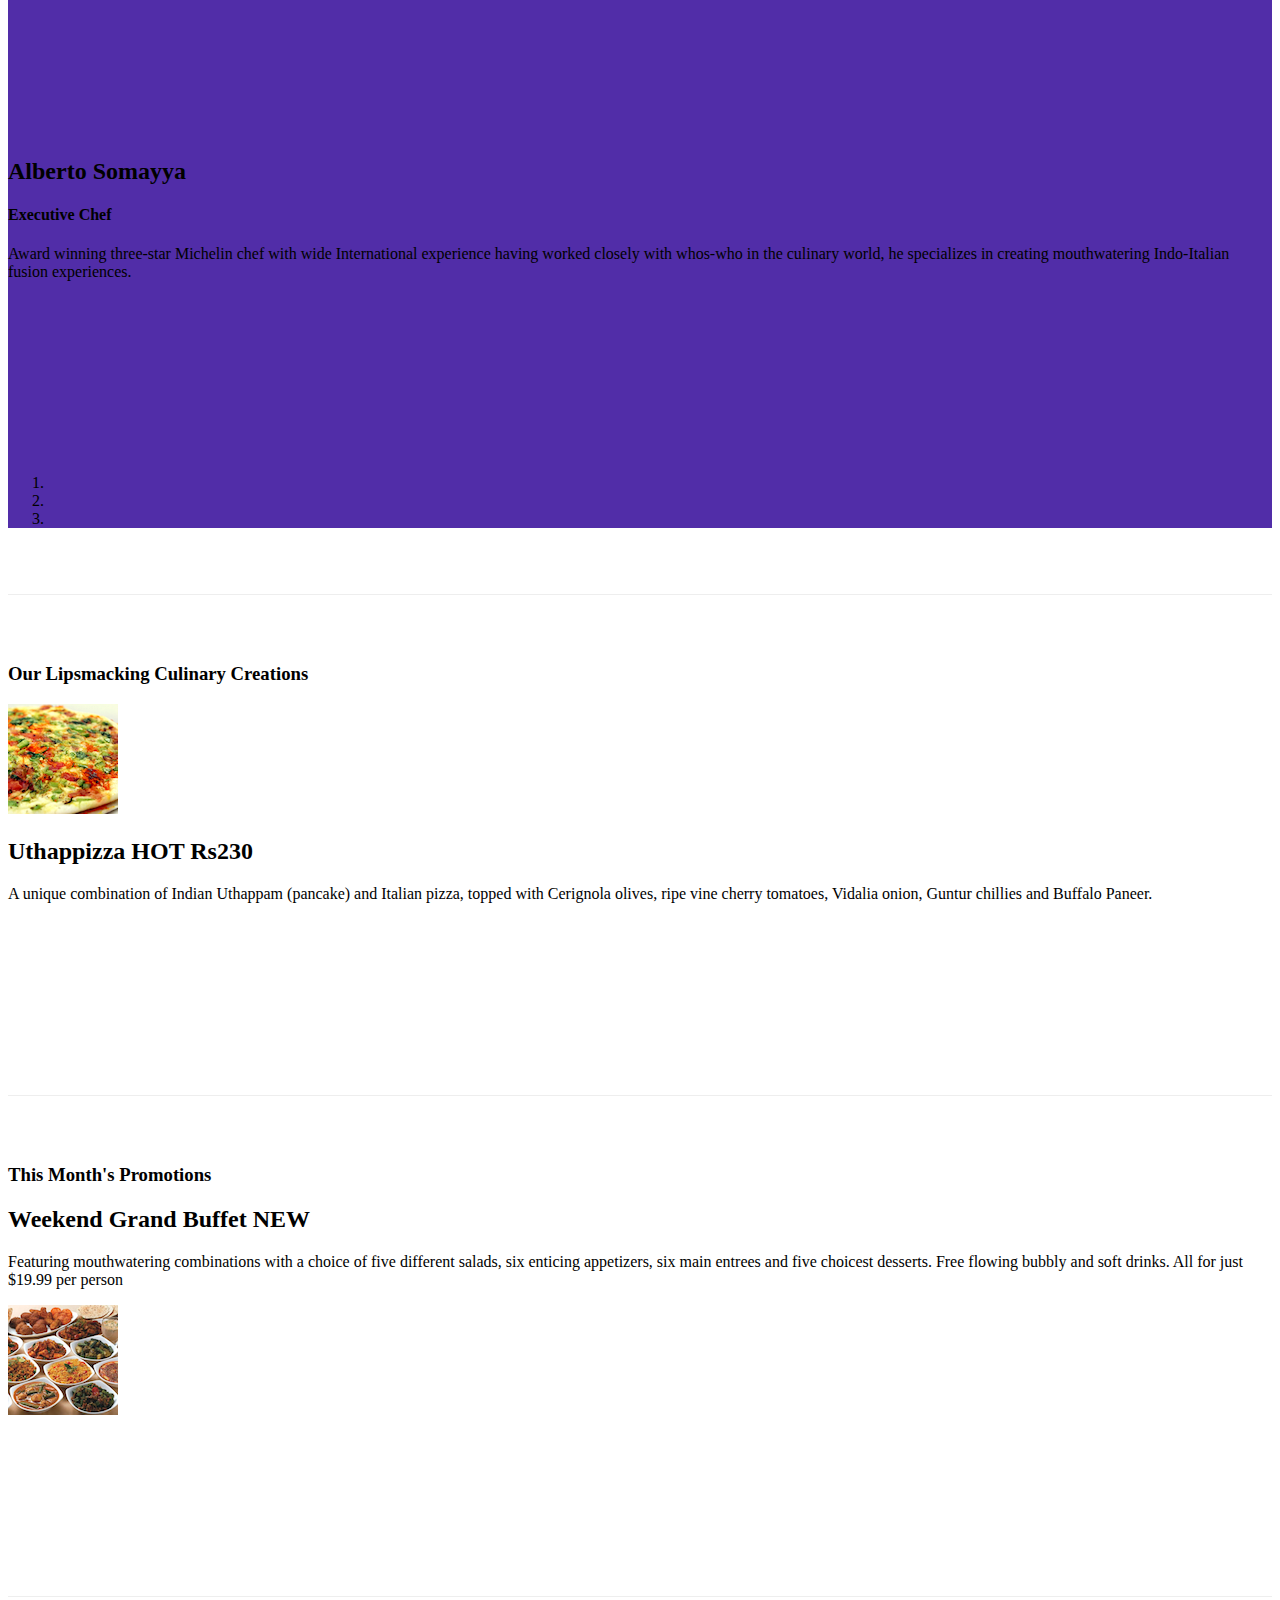
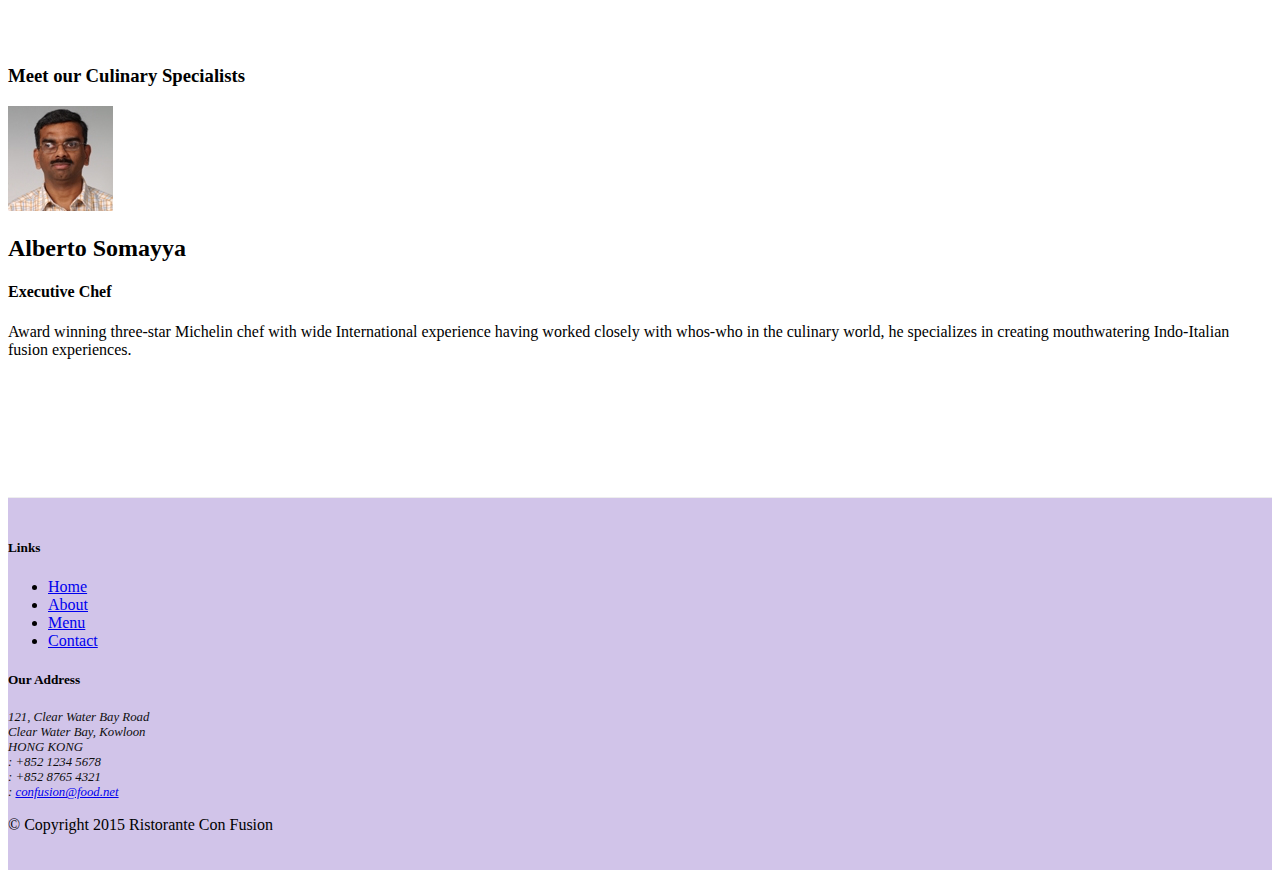
==== commit 0d55f2f6: "Assignment3" ====
--- a/index.html
+++ b/index.html
@@ -41,18 +41,19 @@
     </nav>
 
     <div id="loginModal" class="modal fade" role="dialog">
-        <div class="modal=dialog" role="content">
-            <div class="modal-content">
-                <div class="modal-header">
-                    <h4 class="modal-title">Login</h4>
-                    <button type="button" class="close" data-dismiss="modal">&times;</button>
-                </div>
-                <div class="modal-body">
-                    <form class="form-inline">
+        <div class="modal-dialog modal-lg" role="content">
+        <!-- Modal content-->
+        <div class="modal-content">
+            <div class="modal-header">
+                <h4 class="modal-title">Login </h4>
+                <button type="button" class="close" data-dismiss="modal">&times;</button>
+            </div>
+            <div class="modal-body">
+                <form class="form-inline">
                     <div class="form-group">
                         <label class="sr-only" for="exampleInputEmail3">Email address</label>
                         <input type="email" class="form-control form-control-sm mr-1" id="exampleInputEmail3" placeholder="Enter email">
-                    </div>
+                        </div>
                     <div class="form-group">
                         <label class="sr-only" for="exampleInputPassword3">Password</label>
                         <input type="password" class="form-control form-control-sm mr-1" id="exampleInputPassword3" placeholder="Password">
@@ -63,12 +64,12 @@
                         </label>
                     </div>
                 </form>
-                </div>
-                <div class="modal-footer">
-                    <button type="button" class="btn btn-default btn-sm" data-dismiss="modal">Cancel</button>
-                    <button type="submit" class="btn btn-primary btn-sm">Sign in</button>
-                </div>
-            </div>
+            </div>
+            <div class="modal-footer">
+                <button type="button" class="btn btn-default btn-sm" data-dismiss="modal">Cancel</button>
+                <button type="submit" class="btn btn-primary btn-sm">Sign in</button>
+            </div>
+        </div>
         </div>
     </div>
 
@@ -84,12 +85,73 @@
                     <img src="img/logo.png" class="img-fluid">
                 </div>
                 <div class="col col-sm align-self-center">
-                    <a role="button" class="btn btn-sm btn-warning btn-block nav-link"
-                    data-toggle="tooltip" data-html="true" title="Or Call us at<br><strong>+852 12345678</strong>" data-placement="bottom" href="#reserveTable">Reserve Table</a>
+                    <a class="btn btn-sm btn-warning btn-block nav-link" data-toggle="modal" data-target="#reserveModal">Reserve Table</a>
                 </div>
             </div>
         </div>
     </header>
+
+    <div id="reserveModal" class="modal fade" role="dialog">
+        <div class="modal-dialog modal-lg" role="content">
+        <!-- Modal content-->
+        <div class="modal-content">
+            <div class="modal-header">
+                <h4 class="modal-title">Reserve Table</h4>
+                <button type="button" class="close" data-dismiss="modal">&times;</button>
+            </div>
+            <div class="modal-body">
+                <dl class="row">   
+                    <div class="container">     
+                        <form>
+                            <div class="form-group row">
+                                <label for="members" class="col col-sm-2 col-form-label">Number of Guests</label>
+                                <div class="col col-sm btn-group">
+                                    <label class="radio-inline"><input type="radio" id="members" name="members">1</label>
+                                    <label class="radio-inline"><input type="radio" id="members" name="members">2</label>
+                                    <label class="radio-inline"><input type="radio" id="members" name="members">3</label>
+                                    <label class="radio-inline"><input type="radio" id="members" name="members">4</label>
+                                    <label class="radio-inline"><input type="radio" id="members" name="members">5</label>
+                                    <label class="radio-inline"><input type="radio" id="members" name="members">6</label>
+                                </div>
+                            </div>
+
+                            <div class="form-group row">
+                                <label for="members" class="col col-sm-2 col-form-label">Section</label>
+                                <div class="btn-group" data-toggle="buttons">
+                                    <label class="btn btn-success active">
+                                        <input type="radio" name="options" id="nonsmoking" autocomplete="off" checked>Non-Smoking
+                                    </label>
+                                    <label class="btn btn-danger">
+                                        <input type="radio" name="options" id="smoking" autocomplete="off">Smoking
+                                    </label>
+                                </div>
+                            </div>
+                                
+                            <div class="form-group row">
+                                <label for="DateTime" class="col col-sm-2 col-form-label">Date and Time</label>
+                                <div class="form-group row">
+                                    <div class="input-group col-sm-4">
+                                        <span class="input-group-addon"><i class="fa fa-calendar fa-fw"></i></span>
+                                        <input class="form-control" type="text" id="date" name="date" placeholder="Date">
+                                    </div>
+                                    <div class="input-group col-sm-4">
+                                        <span class="input-group-addon"><i class="fa fa-clock-o fa-fw"></i></span>
+                                        <input class="form-control" type="text" id="time" name="time" placeholder="Time">
+                                    </div>
+                                </div>
+                            </div>
+                        </form>
+                    </div>
+                </dl>
+            </div>
+            <div class="modal-footer">
+                <button type="button" class="btn btn-default btn-sm" data-dismiss="modal">Cancel</button>
+                <button type="submit" class="btn btn-primary btn-sm">Reserve</button>
+            </div>
+
+        </div>
+        </div>
+    </div>
 
     <div class="container">
         <div class="row row-content">
@@ -186,54 +248,6 @@
             </div>
         </div>
 
-        <div class="row row-content" id="reserveTable">
-            <div class="col col-sm-8 offset-2">
-                <div class="card">
-                    <h4 class="card-header bg-warning text-white">Reserve a Table</h4>
-                    <div class="card-block">
-                        <dl class="row">
-                        <div class="container">
-                            <form>
-                                <div class="form-group row">
-                                    <label for="members" class="col-sm-2 col-form-label">Number of Guests</label>
-                                    <div class="col-5">
-                                        <label class="radio-inline"><input type="radio" id="members" name="members">1</label>
-                                        <label class="radio-inline"><input type="radio" id="members" name="members">2</label>
-                                        <label class="radio-inline"><input type="radio" id="members" name="members">3</label>
-                                        <label class="radio-inline"><input type="radio" id="members" name="members">4</label>
-                                        <label class="radio-inline"><input type="radio" id="members" name="members">5</label>
-                                        <label class="radio-inline"><input type="radio" id="members" name="members">6</label>
-                                    </div>
-                                </div>
-
-                                <div class="form-group row">
-                                    <label for="DateTime" class="col-sm-2 col-form-label">Date and Time</label>
-                                    <div class="form-group row">
-                                    <div class="input-group col-sm-4">
-                                        <span class="input-group-addon"><i class="fa fa-calendar fa-fw"></i></span>
-                                        <input class="form-control" type="text" id="date" name="date" placeholder="Date">
-                                    </div>
-
-                                    <div class="input-group col-sm-4">
-                                        <span class="input-group-addon"><i class="fa fa-clock-o fa-fw"></i></span>
-                                        <input class="form-control" type="text" id="time" name="time" placeholder="Time">
-                                    </div> 
-                                    </div>
-                                </div>
-                                
-                                <div class="form-group row">
-                                    <div class="offset-md-2 col-md-10">
-                                        <button type="submit" class="btn btn-primary">Reserve</button>
-                                    </div>
-                                </div>
-
-                            </form>
-                        </div>
-                        </dl>
-                    </div>
-                </div>
-            </div>
-        </div>
     </div>
 
     <footer class="footer">
@@ -286,7 +300,10 @@
         $(document).ready(function(){
             $('[data-toggle="tooltip"]').tooltip();
         });
-    </script>
+</script>
+    <script src="node_modules/jquery/dist/jquery.min.js"></script>
+    <script src="node_modules/tether/dist/js/tether.min.js"></script>
+    <script src="node_modules/bootstrap/dist/js/bootstrap.min.js"></script>
 </body>
 
 </html>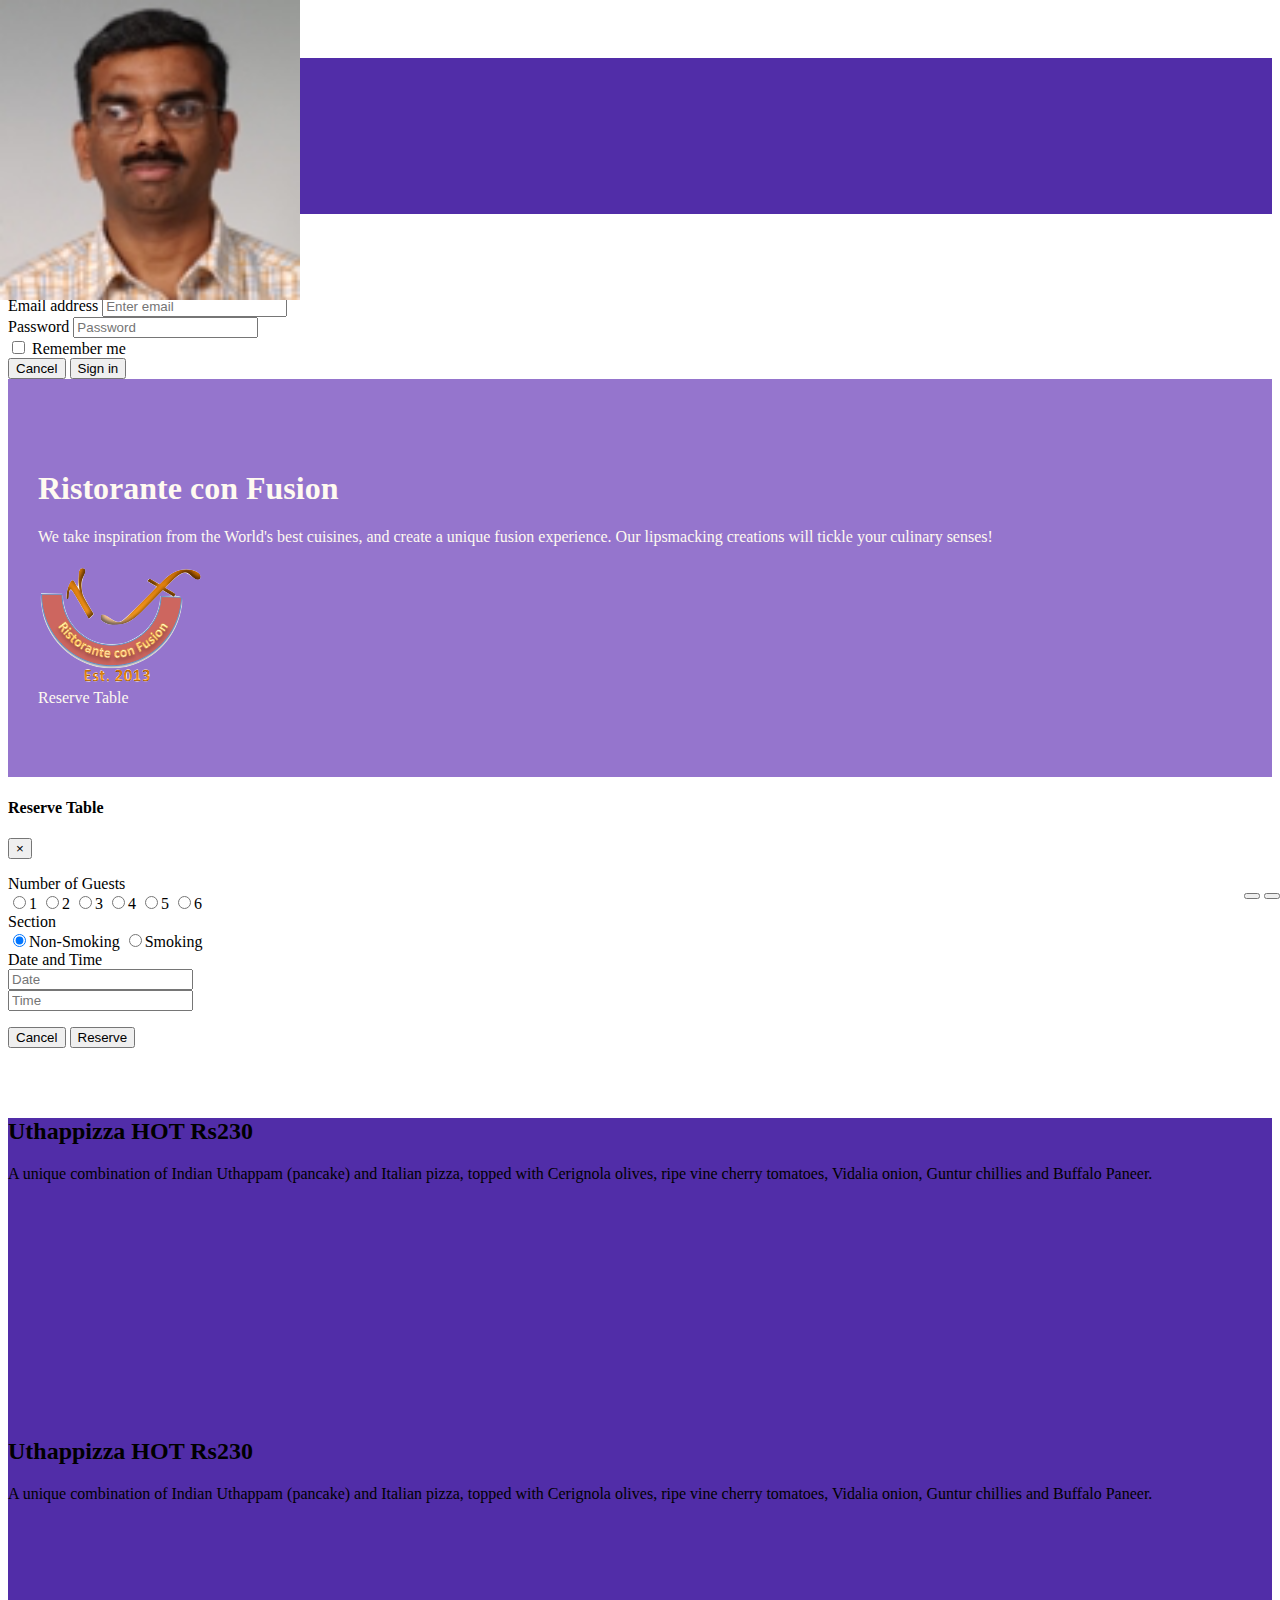
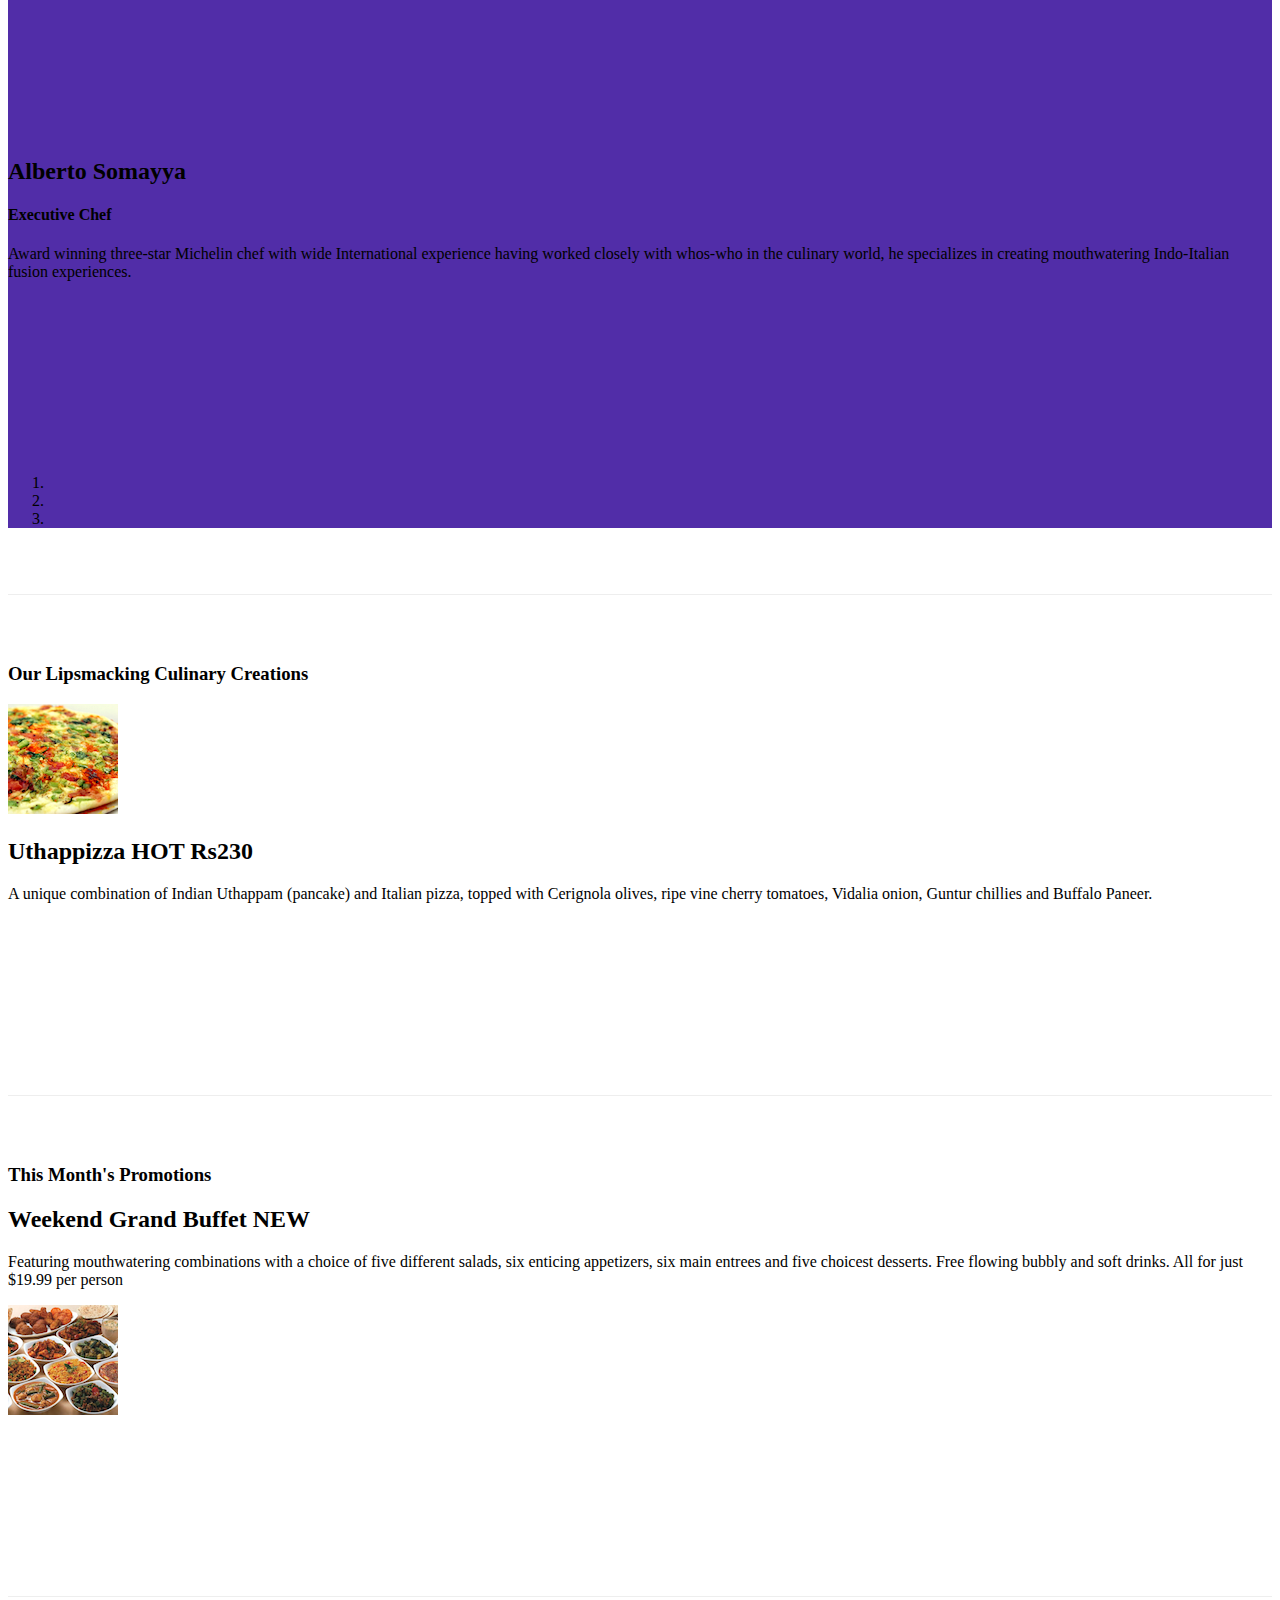
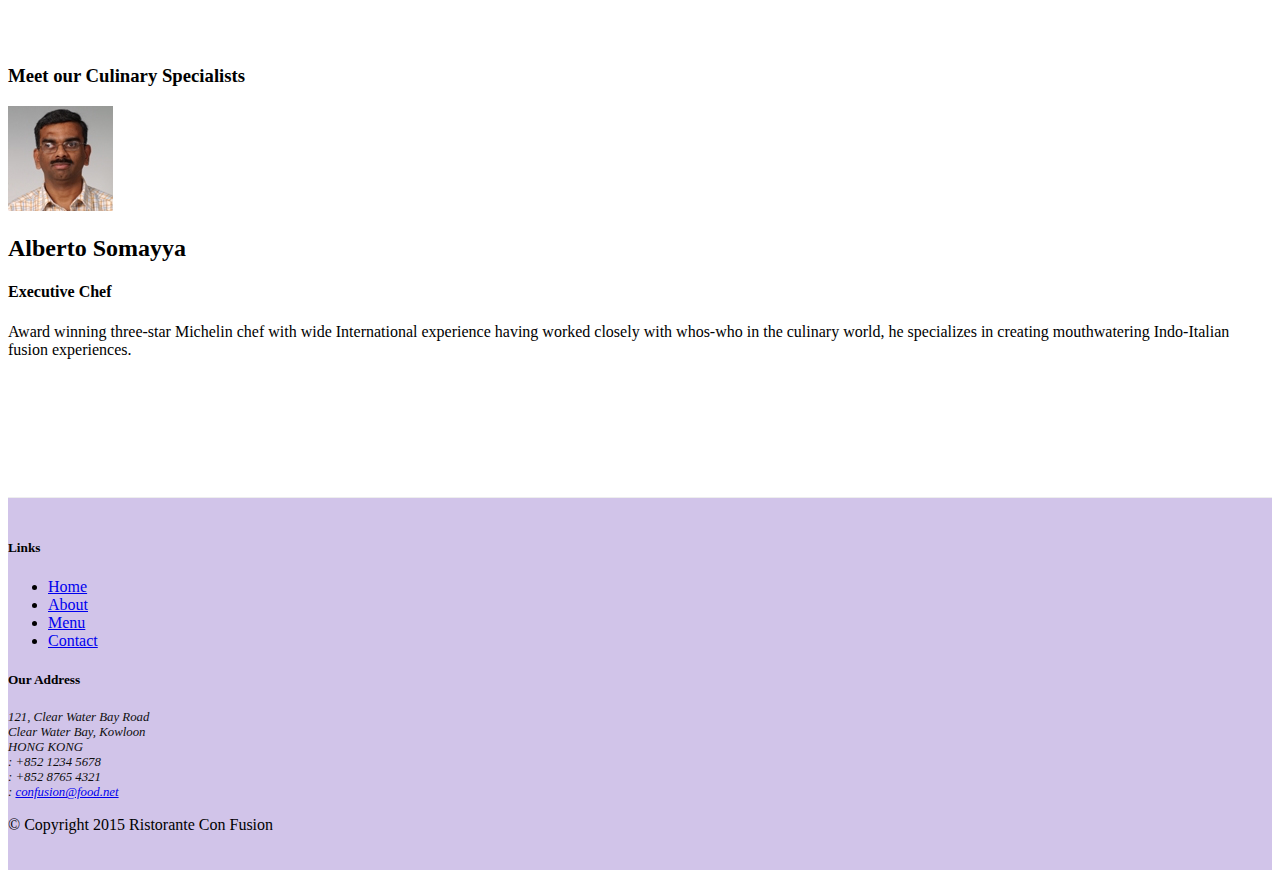
==== commit 601c9d1e: "Bootstrap JQuery" ====
--- a/index.html
+++ b/index.html
@@ -195,6 +195,13 @@
                   <a class="carousel-control-next" href="#mycarousel" role="button" data-slide="next">
                       <span class="carousel-control-next-icon"></span>
                   </a>
+                  <div class="btn-group" id="carouselButtons">
+                    <button class="btn btn-danger btn-sm" id="carousel-pause">
+                        <span class="fa fa-pause"></span>
+                    </button>
+                    <button class="btn btn-danger btn-sm" id="carousel-play">
+                        <span class="fa fa-play"></span>
+                    </button>
                 </div>
             </div>   
         </div>
@@ -296,14 +303,21 @@
     <script src="node_modules/tether/dist/js/tether.min.js"></script>
     <script src="node_modules/bootstrap/dist/js/bootstrap.min.js"></script>
 
-    <script>
-        $(document).ready(function(){
-            $('[data-toggle="tooltip"]').tooltip();
-        });
-</script>
     <script src="node_modules/jquery/dist/jquery.min.js"></script>
     <script src="node_modules/tether/dist/js/tether.min.js"></script>
     <script src="node_modules/bootstrap/dist/js/bootstrap.min.js"></script>
+    <script>
+        $(document).ready(function(){
+            $("#mycarousel").carousel({interval: 2000});
+            $("#carousel-pause").click(function(){
+                $("#mycarousel").carousel('pause');
+            })
+            $("#carousel-play").click(function(){
+                $("#mycarousel").carousel('cycle');
+            })
+        });
+    </script>
+
 </body>
 
 </html>--- a/css/styles.css
+++ b/css/styles.css
@@ -58,4 +58,10 @@
     top: 0;
     left: 0;
     min-height: 300px;
+}
+
+#carouselButtons{
+    right: 0px;
+    position: absolute;
+    bottom: 0px;
 }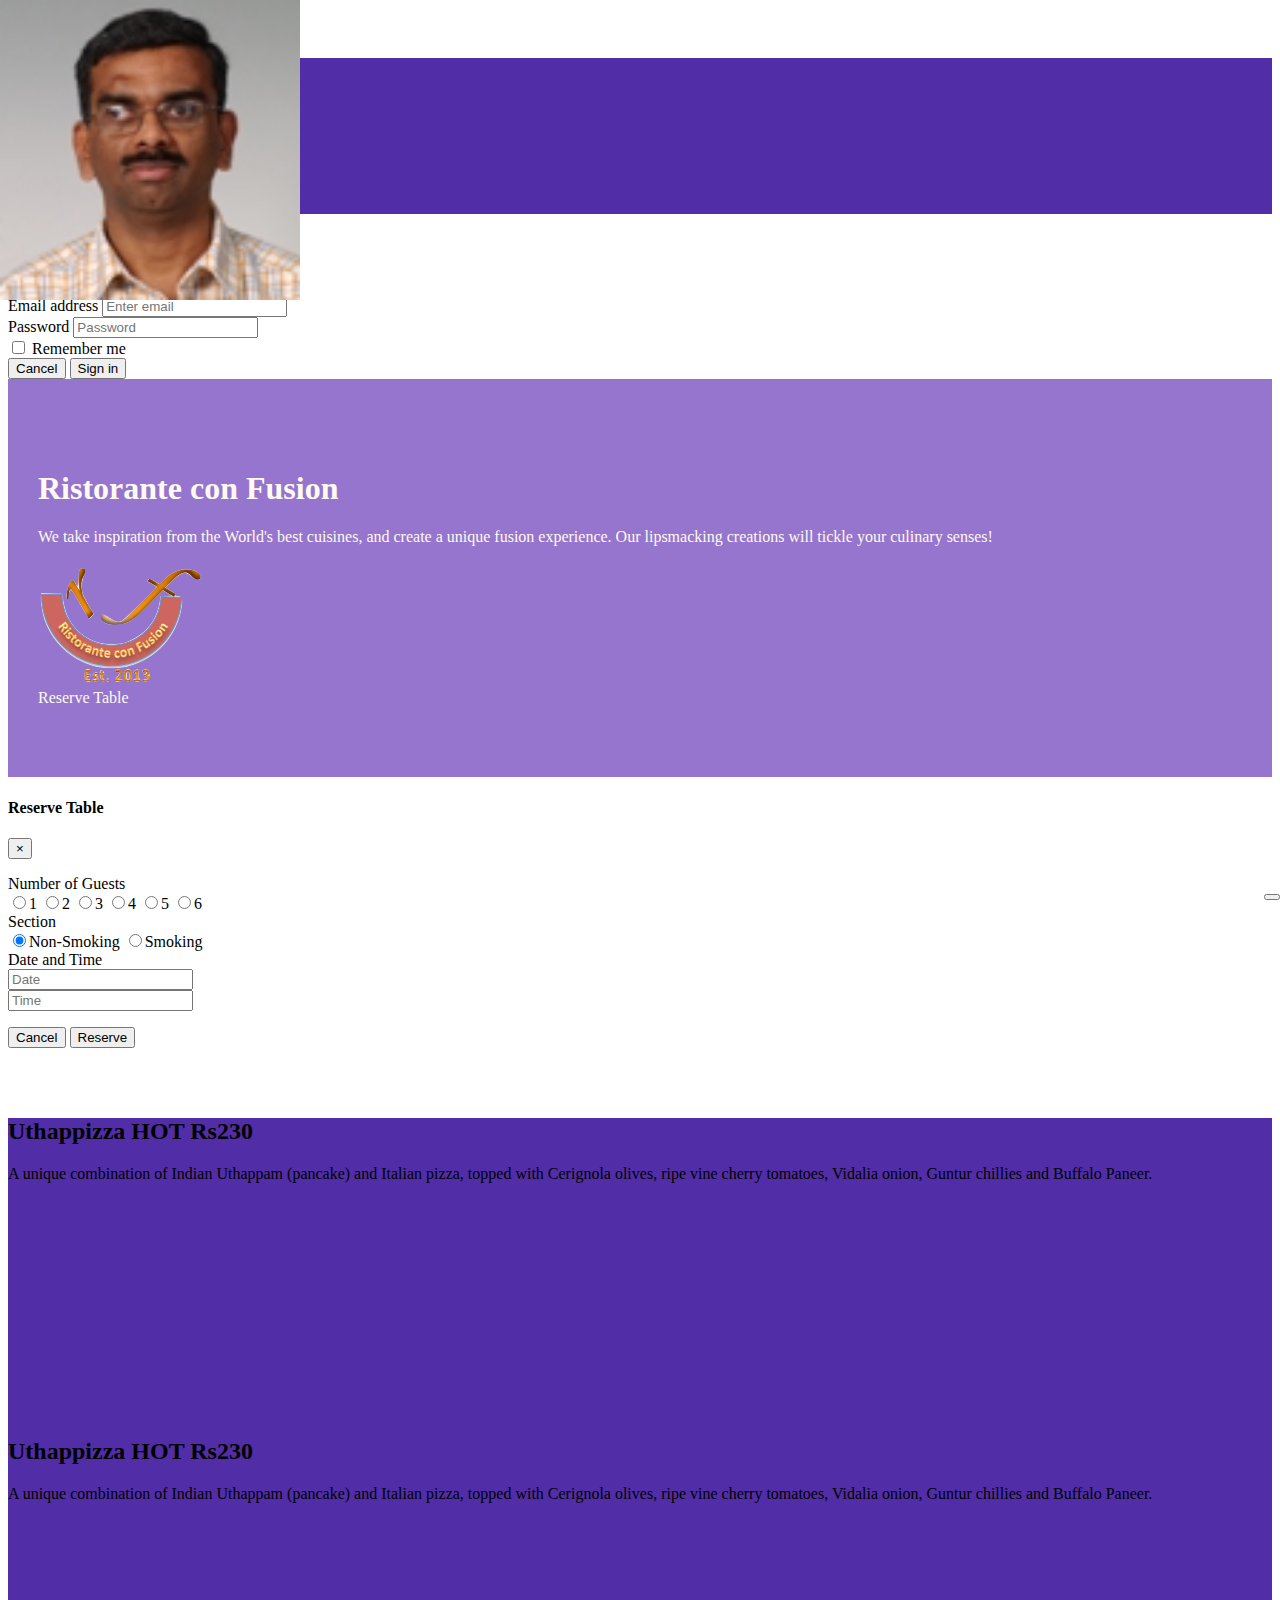
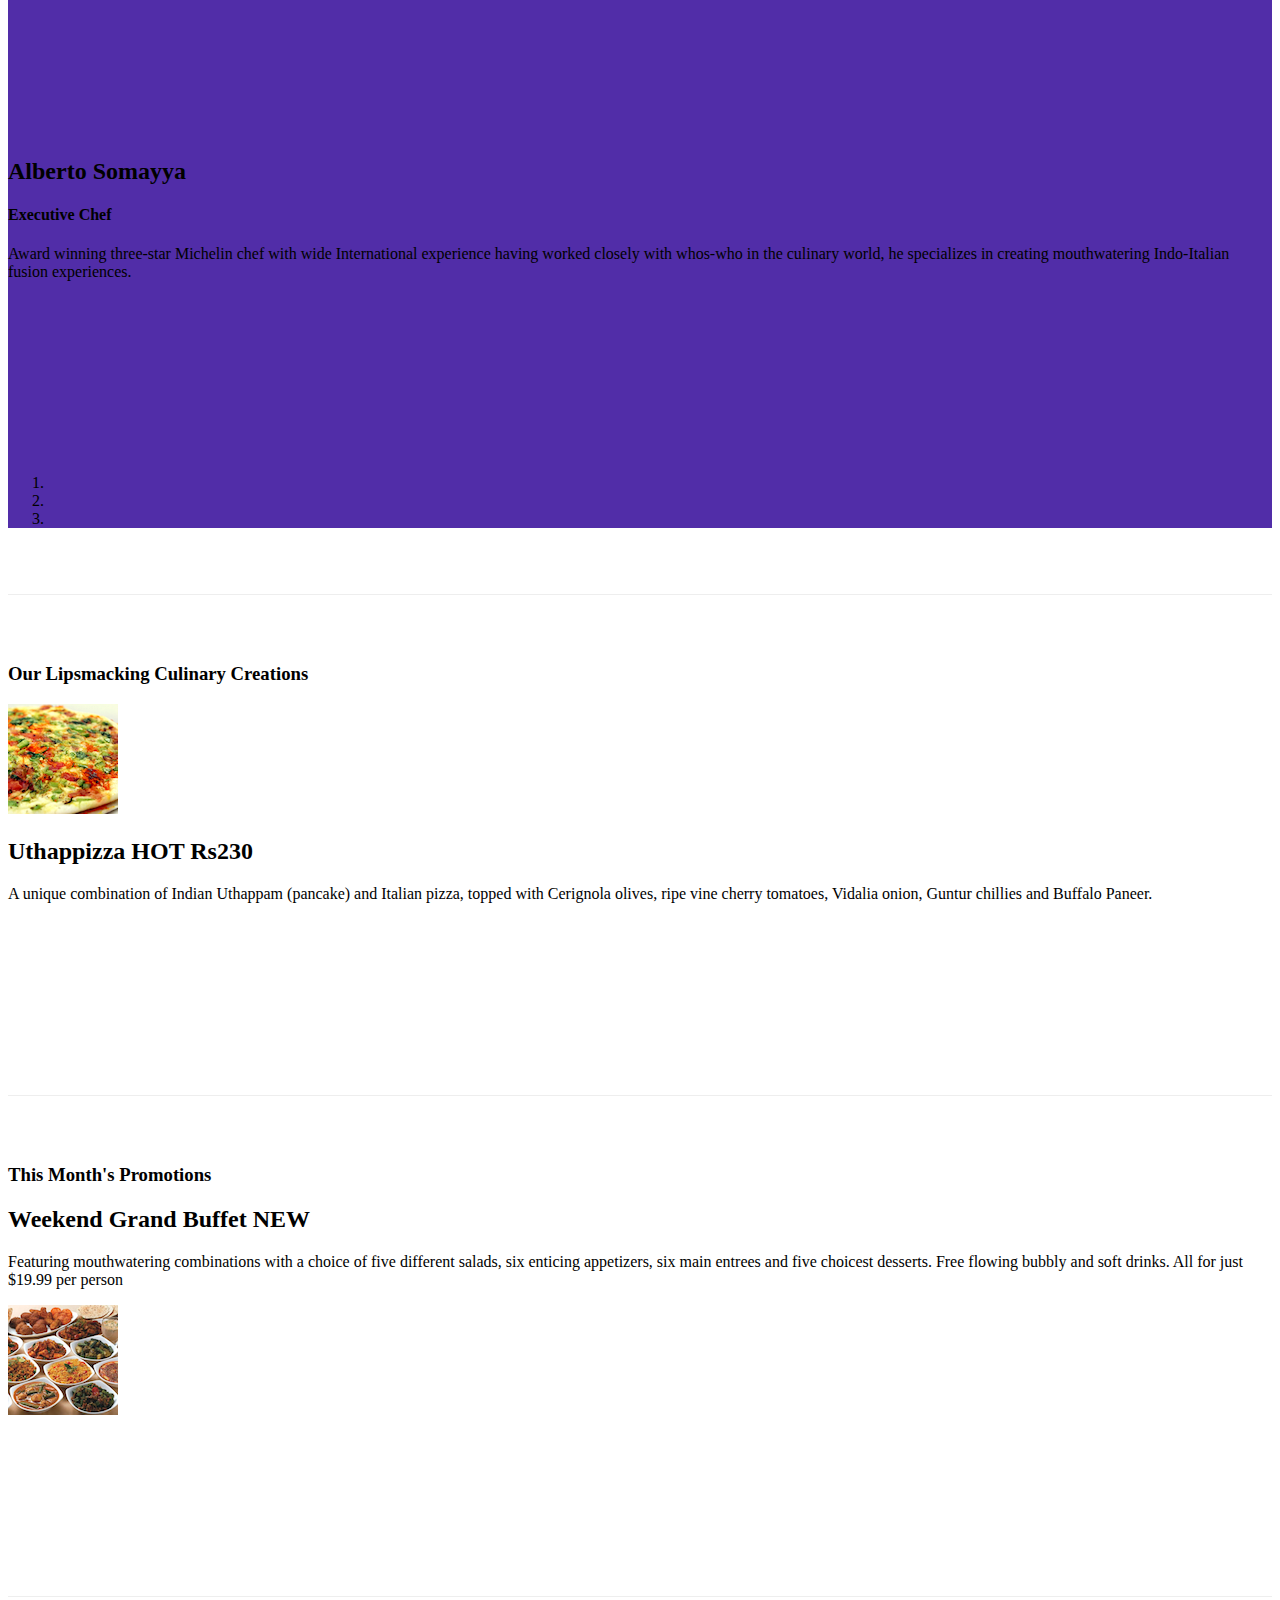
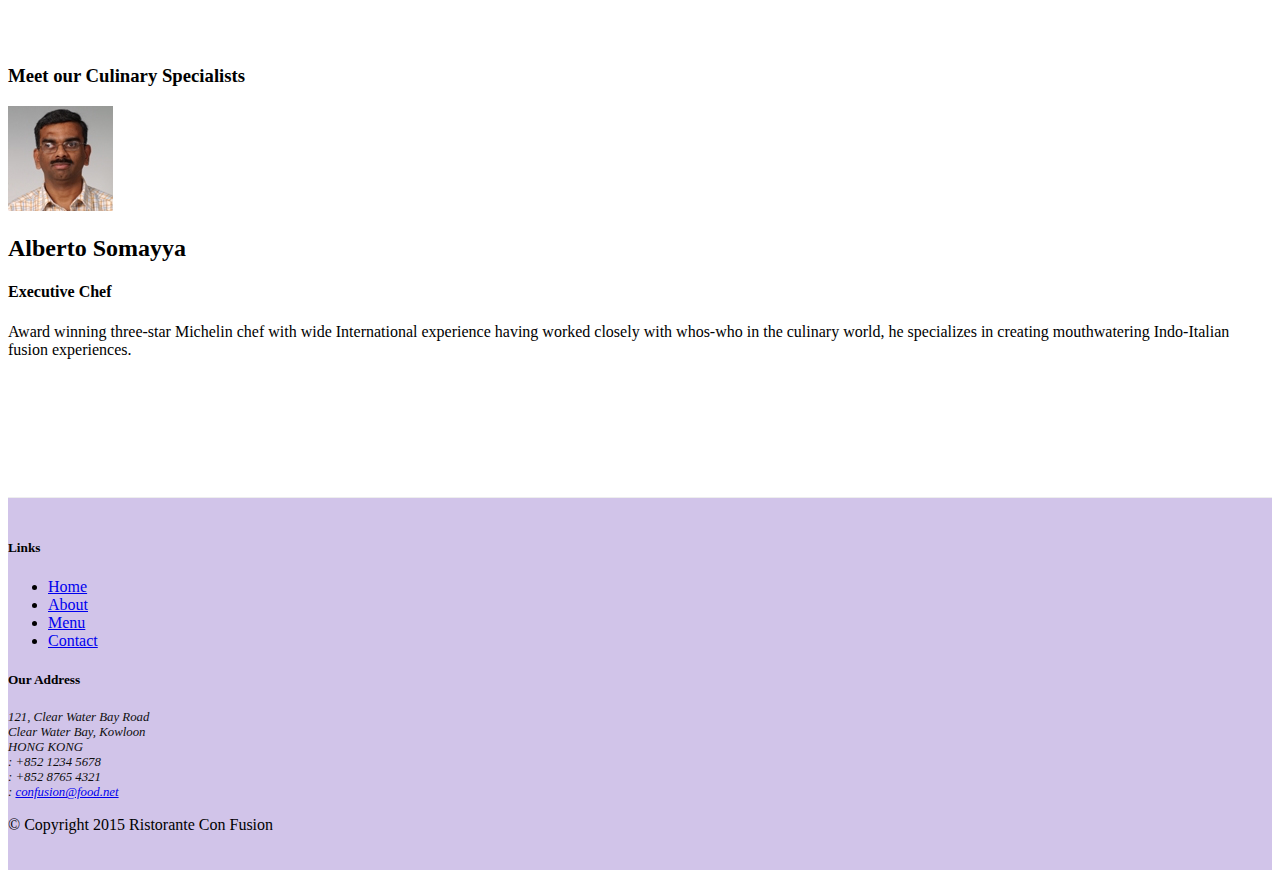
==== commit 7cf0aef5: "Paus-Play Button JQuery" ====
--- a/index.html
+++ b/index.html
@@ -195,14 +195,9 @@
                   <a class="carousel-control-next" href="#mycarousel" role="button" data-slide="next">
                       <span class="carousel-control-next-icon"></span>
                   </a>
-                  <div class="btn-group" id="carouselButtons">
-                    <button class="btn btn-danger btn-sm" id="carousel-pause">
+                  <button class="btn btn-danger btn-sm" id="carousel-button">
                         <span class="fa fa-pause"></span>
-                    </button>
-                    <button class="btn btn-danger btn-sm" id="carousel-play">
-                        <span class="fa fa-play"></span>
-                    </button>
-                </div>
+                  </button>
             </div>   
         </div>
     </div>
@@ -309,12 +304,18 @@
     <script>
         $(document).ready(function(){
             $("#mycarousel").carousel({interval: 2000});
-            $("#carousel-pause").click(function(){
-                $("#mycarousel").carousel('pause');
-            })
-            $("#carousel-play").click(function(){
-                $("#mycarousel").carousel('cycle');
-            })
+            $("#carousel-button").click(function(){
+                if($("#carousel-button").children("span").hasClass("fa-pause")){
+                    $("#mycarousel").carousel('pause');
+                    $("#carousel-button").children("span").removeClass("fa-pause");
+                    $("#carousel-button").children("span").addClass("fa-play");
+                }
+                else if($("#carousel-button").children("span").hasClass("fa-play")){
+                    $("#mycarousel").carousel('cycle');
+                    $("#carousel-button").children("span").removeClass("fa-play");
+                    $("#carousel-button").children("span").addClass("fa-pause");
+                }
+            });
         });
     </script>
 
--- a/css/styles.css
+++ b/css/styles.css
@@ -60,7 +60,7 @@
     min-height: 300px;
 }
 
-#carouselButtons{
+#carousel-button{
     right: 0px;
     position: absolute;
     bottom: 0px;
